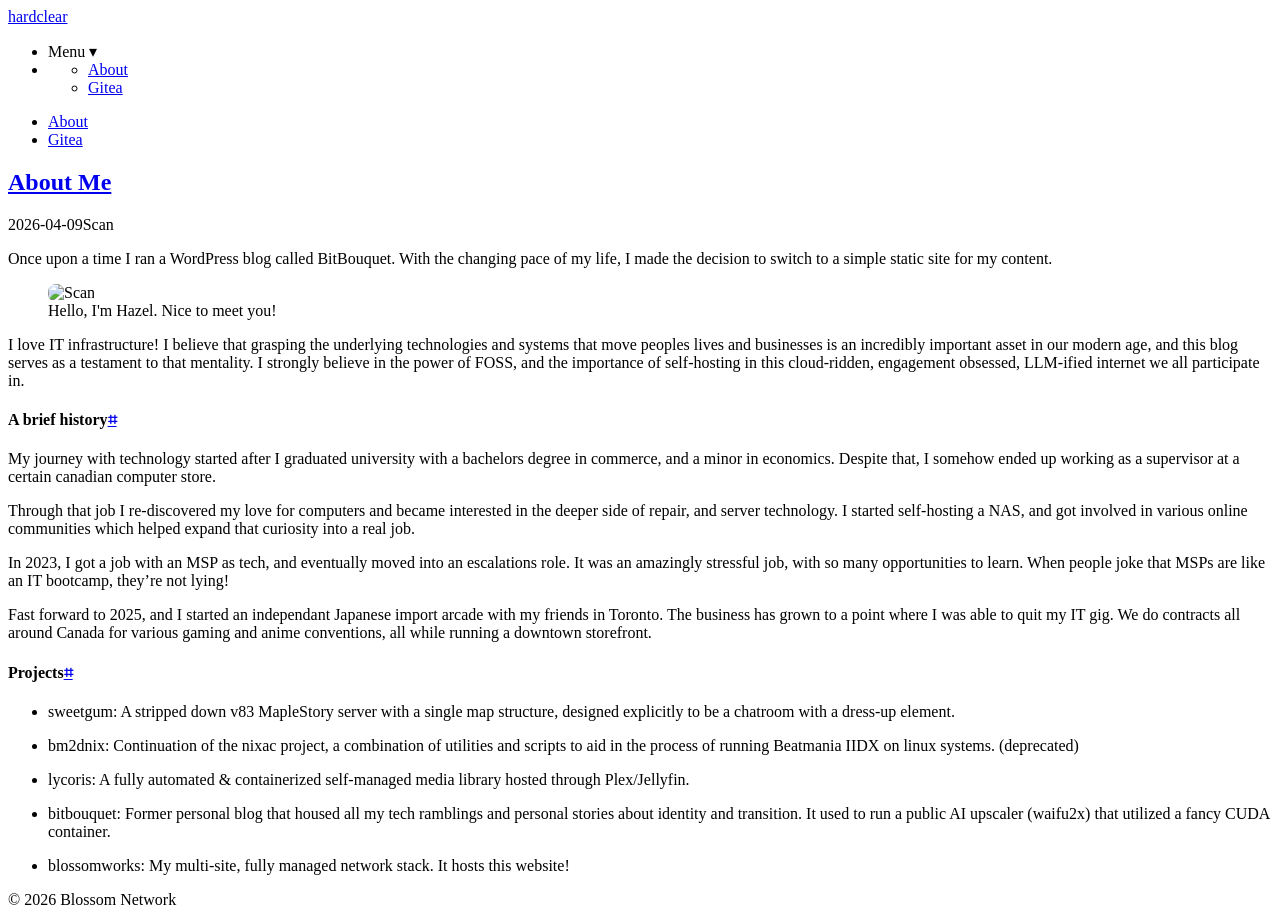
==== public/about/index.html @ 807c535e "First revision" ====
<!DOCTYPE html>
<html lang="en">
<head><script src="/livereload.js?mindelay=10&amp;v=2&amp;port=1313&amp;path=livereload" data-no-instant defer></script>
  
    <title>About Me :: hardclear</title>
  
  <meta http-equiv="content-type" content="text/html; charset=utf-8">
<meta name="viewport" content="width=device-width, initial-scale=1.0">
<meta name="description" content="Once upon a time I ran a WordPress blog called BitBouquet. With the changing pace of my life, I made the decision to switch to a simple static site for my content.
Hello, I&#39;m Hazel. Nice to meet you! I love IT infrastructure! I believe that grasping the underlying technologies and systems that move peoples lives and businesses is an incredibly important asset in our modern age, and this blog serves as a testament to that mentality. I strongly believe in the power of FOSS, and the importance of self-hosting in this cloud-ridden, engagement obsessed, LLM-ified internet we all participate in.
" />
<meta name="keywords" content="" />

  <meta name="robots" content="noodp" />

<link rel="canonical" href="http://localhost:1313/about/" />







  
  
  
  
  
  <link rel="stylesheet" href="http://localhost:1313/styles.css">







  <link rel="shortcut icon" href="http://localhost:1313/img/favicon.ico">



<meta name="twitter:card" content="summary" />

  
    <meta name="twitter:site" content="" />
  
    <meta name="twitter:creator" content="Scan" />



<meta property="og:locale" content="en" />
<meta property="og:type" content="article" />
<meta property="og:title" content="About Me">
<meta property="og:description" content="Once upon a time I ran a WordPress blog called BitBouquet. With the changing pace of my life, I made the decision to switch to a simple static site for my content.
Hello, I&#39;m Hazel. Nice to meet you! I love IT infrastructure! I believe that grasping the underlying technologies and systems that move peoples lives and businesses is an incredibly important asset in our modern age, and this blog serves as a testament to that mentality. I strongly believe in the power of FOSS, and the importance of self-hosting in this cloud-ridden, engagement obsessed, LLM-ified internet we all participate in.
" />
<meta property="og:url" content="http://localhost:1313/about/" />
<meta property="og:site_name" content="hardclear" />

  
    <meta property="og:image" content="http://localhost:1313/img/favicon.ico">
  

<meta property="og:image:width" content="1200">
<meta property="og:image:height" content="627">


  <meta property="article:published_time" content="2026-04-09 00:00:00 &#43;0000 UTC" />













  


</head>
<body class="red">




<div class="container center headings--one-size">

  <header class="header">
  <div class="header__inner">
    <div class="header__logo">
      <a href="/">
  <div class="logo">
    hardclear
  </div>
</a>

    </div>
    
      <ul class="menu menu--mobile">
  <li class="menu__trigger">Menu&nbsp;▾</li>
  <li>
    <ul class="menu__dropdown">
      
        
          <li><a href="/about">About</a></li>
        
      
        
          <li><a href="https://git.bitbouquet.network/">Gitea</a></li>
        
      
      
    </ul>
  </li>
</ul>

    
    
  </div>
  
    <nav class="navigation-menu">
  <ul class="navigation-menu__inner menu--desktop">
    
      
      
        
          <li><a href="/about" >About</a></li>
        
      
        
          <li><a href="https://git.bitbouquet.network/" >Gitea</a></li>
        
      
      
    
  </ul>
</nav>

  
</header>


  <div class="content">
    
<article class="post">
  <h1 class="post-title">
    <a href="http://localhost:1313/about/">About Me</a>
  </h1>
  <div class="post-meta"><time class="post-date">2026-04-09</time><span class="post-author">Scan</span>
    
</div>

  
  



  

  <div class="post-content"><div>
        <p>Once upon a time I ran a WordPress blog called BitBouquet. With the changing pace of my life, I made the decision to switch to a simple static site for my content.</p>

  <figure class="center" >
    <img src="/img/scan.png"  alt="Scan"   style="border-radius: 8px;"  />
    
      <figcaption class="center"  style="color: black;" >Hello, I'm Hazel. Nice to meet you!</figcaption>
    
  </figure>


<p>I love IT infrastructure! I believe that grasping the underlying technologies and systems that move peoples lives and businesses is an incredibly important asset in our modern age,
and this blog serves as a testament to that mentality. I strongly believe in the power of FOSS, and the importance of self-hosting in this cloud-ridden, engagement obsessed,
LLM-ified internet we all participate in.</p>
<h4 id="a-brief-history">A brief history<a href="#a-brief-history" class="hanchor" ariaLabel="Anchor">&#8983;</a> </h4>
<p>My journey with technology started after I graduated university with a bachelors degree in commerce, and a minor in economics.
Despite that, I somehow ended up working as a supervisor at a certain canadian computer store.</p>
<p>Through that job I re-discovered my love for computers and became interested in the deeper side of repair, and server technology. I started self-hosting a NAS,
and got involved in various online communities which helped expand that curiosity into a real job.</p>
<p>In 2023, I got a job with an MSP as tech, and eventually moved into an escalations role. It was an amazingly stressful job, with so many opportunities to learn.
When people joke that MSPs are like an IT bootcamp, they&rsquo;re not lying!</p>
<p>Fast forward to 2025, and I started an independant Japanese import arcade with my friends in Toronto. The business has grown to a point where I was able to quit my IT gig. We do contracts all around
Canada for various gaming and anime conventions, all while running a downtown storefront.</p>
<h4 id="projects">Projects<a href="#projects" class="hanchor" ariaLabel="Anchor">&#8983;</a> </h4>
<ul>
<li>
<p>sweetgum: A stripped down v83 MapleStory server with a single map structure, designed explicitly to be a chatroom with a dress-up element.</p>
</li>
<li>
<p>bm2dnix: Continuation of the nixac project, a combination of utilities and scripts to aid in the process of running Beatmania IIDX on linux systems. (deprecated)</p>
</li>
<li>
<p>lycoris: A fully automated &amp; containerized self-managed media library hosted through Plex/Jellyfin.</p>
</li>
<li>
<p>bitbouquet: Former personal blog that housed all my tech ramblings and personal stories about identity and transition.
It used to run a public AI upscaler (waifu2x) that utilized a fancy CUDA container.</p>
</li>
<li>
<p>blossomworks: My multi-site, fully managed network stack. It hosts this website!</p>
</li>
</ul>

      </div></div>

  

  
</article>

  </div>

  
    <footer class="footer">
  <div class="footer__inner">
    
      <div class="copyright copyright--user">
        <span>© 2026 Blossom Network</span>
    
      </div>
  </div>
</footer>






<script type="text/javascript" src="/bundle.min.js"></script>








  
</div>

</body>
</html>
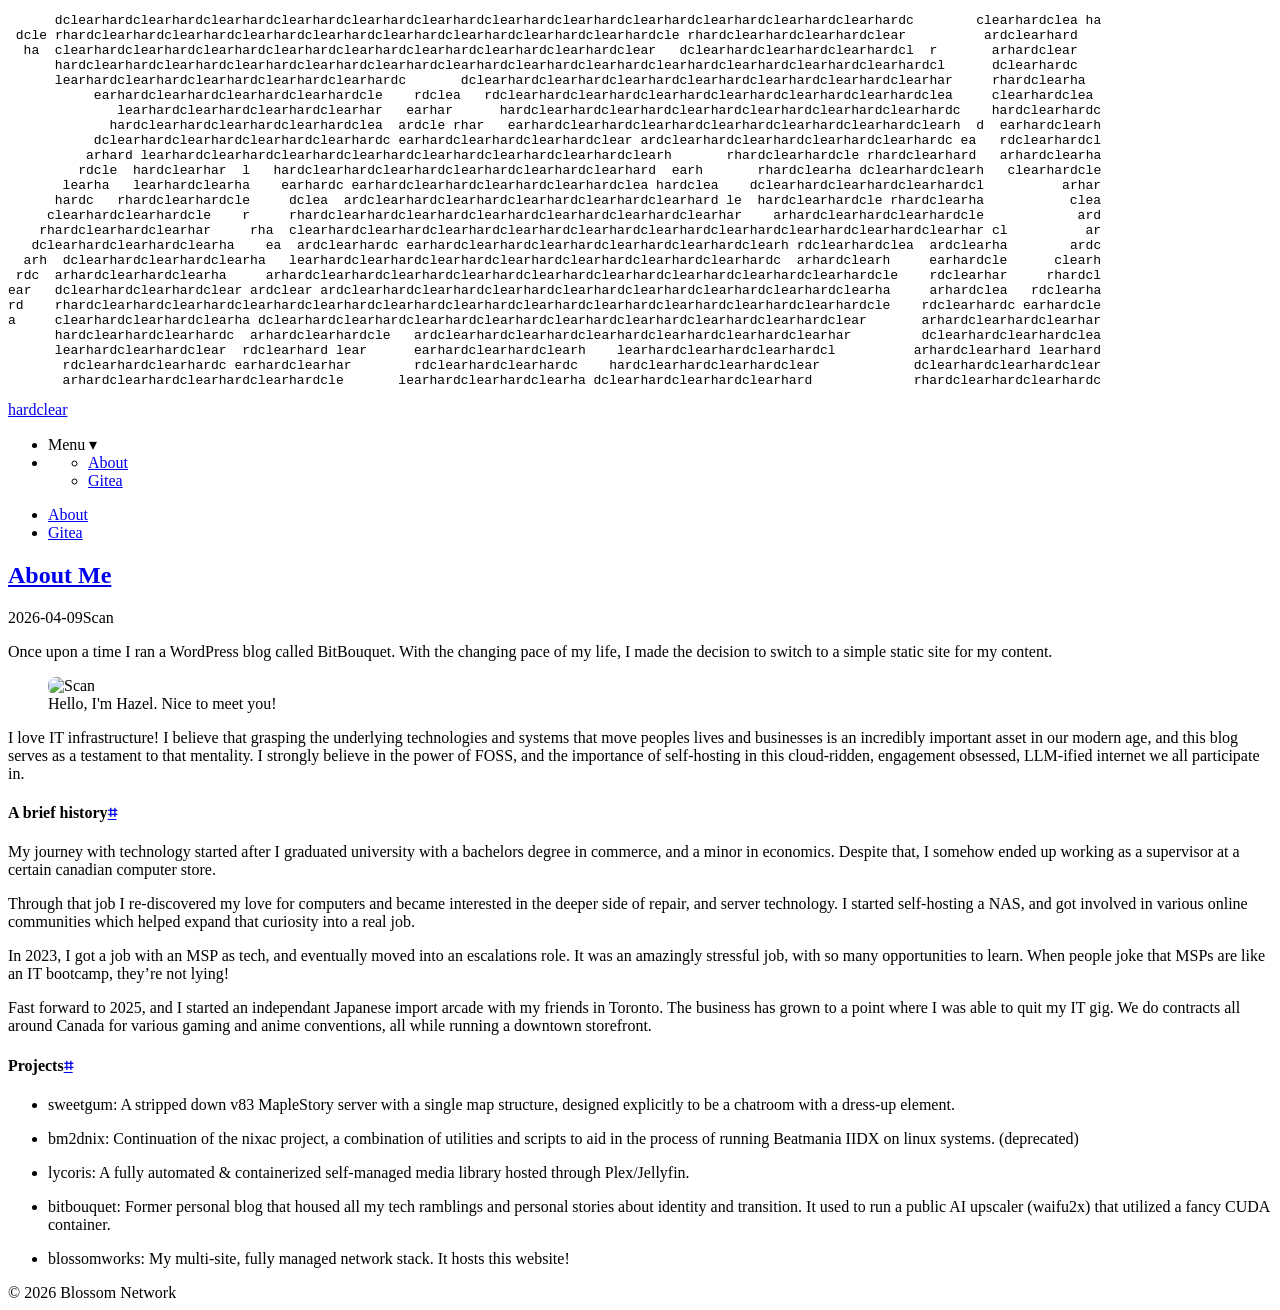
==== commit 8950e93f: "Add rotating ascii-like banners" ====
--- a/public/about/index.html
+++ b/public/about/index.html
@@ -1,176 +1,257 @@
-<!DOCTYPE html>
-<html lang="en">
-<head><script src="/livereload.js?mindelay=10&amp;v=2&amp;port=1313&amp;path=livereload" data-no-instant defer></script>
-  
-    <title>About Me :: hardclear</title>
-  
-  <meta http-equiv="content-type" content="text/html; charset=utf-8">
-<meta name="viewport" content="width=device-width, initial-scale=1.0">
+<!DOCTYPE html>
+<html lang="en">
+<head><script src="/livereload.js?mindelay=10&amp;v=2&amp;port=1313&amp;path=livereload" data-no-instant defer></script>
+  
+    <title>About Me :: hardclear</title>
+  
+  <meta http-equiv="content-type" content="text/html; charset=utf-8">
+<meta name="viewport" content="width=device-width, initial-scale=1.0">
 <meta name="description" content="Once upon a time I ran a WordPress blog called BitBouquet. With the changing pace of my life, I made the decision to switch to a simple static site for my content.
-Hello, I&#39;m Hazel. Nice to meet you! I love IT infrastructure! I believe that grasping the underlying technologies and systems that move peoples lives and businesses is an incredibly important asset in our modern age, and this blog serves as a testament to that mentality. I strongly believe in the power of FOSS, and the importance of self-hosting in this cloud-ridden, engagement obsessed, LLM-ified internet we all participate in.
-" />
-<meta name="keywords" content="" />
-
-  <meta name="robots" content="noodp" />
-
-<link rel="canonical" href="http://localhost:1313/about/" />
-
-
-
-
-
-
-
-  
-  
-  
-  
-  
-  <link rel="stylesheet" href="http://localhost:1313/styles.css">
-
-
-
-
-
-
-
-  <link rel="shortcut icon" href="http://localhost:1313/img/favicon.ico">
-
-
-
-<meta name="twitter:card" content="summary" />
-
-  
-    <meta name="twitter:site" content="" />
-  
-    <meta name="twitter:creator" content="Scan" />
-
-
-
-<meta property="og:locale" content="en" />
-<meta property="og:type" content="article" />
-<meta property="og:title" content="About Me">
+Hello, I&#39;m Hazel. Nice to meet you!+I love IT infrastructure! I believe that grasping the underlying technologies and systems that move peoples lives and businesses is an incredibly important asset in our modern age, and this blog serves as a testament to that mentality. I strongly believe in the power of FOSS, and the importance of self-hosting in this cloud-ridden, engagement obsessed, LLM-ified internet we all participate in.
+" />
+<meta name="keywords" content="" />
+
+  <meta name="robots" content="noodp" />
+
+<link rel="canonical" href="http://localhost:1313/about/" />
+
+
+
+
+
+
+
+  
+  
+  
+  
+  
+  <link rel="stylesheet" href="http://localhost:1313/styles.css">
+
+
+
+
+
+
+
+  <link rel="shortcut icon" href="http://localhost:1313/img/favicon.ico">
+
+
+
+<meta name="twitter:card" content="summary" />
+
+  
+    <meta name="twitter:site" content="" />
+  
+    <meta name="twitter:creator" content="Scan" />
+
+
+
+<meta property="og:locale" content="en" />
+<meta property="og:type" content="article" />
+<meta property="og:title" content="About Me">
 <meta property="og:description" content="Once upon a time I ran a WordPress blog called BitBouquet. With the changing pace of my life, I made the decision to switch to a simple static site for my content.
-Hello, I&#39;m Hazel. Nice to meet you! I love IT infrastructure! I believe that grasping the underlying technologies and systems that move peoples lives and businesses is an incredibly important asset in our modern age, and this blog serves as a testament to that mentality. I strongly believe in the power of FOSS, and the importance of self-hosting in this cloud-ridden, engagement obsessed, LLM-ified internet we all participate in.
-" />
-<meta property="og:url" content="http://localhost:1313/about/" />
-<meta property="og:site_name" content="hardclear" />
-
-  
-    <meta property="og:image" content="http://localhost:1313/img/favicon.ico">
-  
-
-<meta property="og:image:width" content="1200">
-<meta property="og:image:height" content="627">
-
-
-  <meta property="article:published_time" content="2026-04-09 00:00:00 &#43;0000 UTC" />
-
-
-
-
-
-
-
-
-
-
-
-
-
-  
-
-
-</head>
-<body class="red">
-
-
-
-
-<div class="container center headings--one-size">
-
-  <header class="header">
-  <div class="header__inner">
-    <div class="header__logo">
-      <a href="/">
-  <div class="logo">
-    hardclear
-  </div>
-</a>
-
-    </div>
-    
-      <ul class="menu menu--mobile">
-  <li class="menu__trigger">Menu&nbsp;▾</li>
-  <li>
-    <ul class="menu__dropdown">
-      
-        
-          <li><a href="/about">About</a></li>
-        
-      
-        
-          <li><a href="https://git.bitbouquet.network/">Gitea</a></li>
-        
-      
-      
-    </ul>
-  </li>
-</ul>
-
-    
-    
-  </div>
-  
-    <nav class="navigation-menu">
-  <ul class="navigation-menu__inner menu--desktop">
-    
-      
-      
-        
-          <li><a href="/about" >About</a></li>
-        
-      
-        
-          <li><a href="https://git.bitbouquet.network/" >Gitea</a></li>
-        
-      
-      
-    
-  </ul>
-</nav>
-
-  
-</header>
-
-
-  <div class="content">
-    
-<article class="post">
-  <h1 class="post-title">
-    <a href="http://localhost:1313/about/">About Me</a>
-  </h1>
-  <div class="post-meta"><time class="post-date">2026-04-09</time><span class="post-author">Scan</span>
-    
+Hello, I&#39;m Hazel. Nice to meet you!+I love IT infrastructure! I believe that grasping the underlying technologies and systems that move peoples lives and businesses is an incredibly important asset in our modern age, and this blog serves as a testament to that mentality. I strongly believe in the power of FOSS, and the importance of self-hosting in this cloud-ridden, engagement obsessed, LLM-ified internet we all participate in.
+" />
+<meta property="og:url" content="http://localhost:1313/about/" />
+<meta property="og:site_name" content="hardclear" />
+
+  
+    <meta property="og:image" content="http://localhost:1313/img/favicon.ico">
+  
+
+<meta property="og:image:width" content="1200">
+<meta property="og:image:height" content="627">
+
+
+  <meta property="article:published_time" content="2026-04-09 00:00:00 &#43;0000 UTC" />
+
+
+
+
+
+
+
+
+
+
+
+
+
+  
+
+
+</head>
+<body class="red">
+
+
+
+
+<div class="container center headings--one-size">
+
+  <link rel="stylesheet" href="/css/ascii-banner.bundle.99d30421119253a4650de0a30e04c0442f01a08aa2a8dc7a0a65da8a42ec1791.css">
+<div class="ascii-banner" data-ascii-banner
+     data-palette="red"
+     role="img" aria-label="ASCII art banner"
+     style="--ab-max-fs:16px">
+  <pre class="ascii-banner__art" data-banner="hardclear-1" style="--ab-cols:140" aria-hidden="true">      <span class="ab-a">d</span><span class="ab-o">c</span><span class="ab-f">l</span><span class="ab-t">ea</span><span class="ab-o">r</span><span class="ab-t">ha</span><span class="ab-r">r</span><span class="ab-t">dcle</span><span class="ab-n">a</span><span class="ab-g">r</span><span class="ab-k">ha</span><span class="ab-f">rd</span><span class="ab-g">c</span><span class="ab-f">l</span><span class="ab-g">ea</span><span class="ab-f">r</span><span class="ab-g">ha</span><span class="ab-f">r</span><span class="ab-g">d</span><span class="ab-d">c</span><span class="ab-c">l</span><span class="ab-m">e</span><span class="ab-p">a</span><span class="ab-m">r</span><span class="ab-j">h</span><span class="ab-m">ar</span><span class="ab-p">dclea</span><span class="ab-m">r</span><span class="ab-p">h</span><span class="ab-h">a</span><span class="ab-a">r</span><span class="ab-h">d</span><span class="ab-p">c</span><span class="ab-m">l</span><span class="ab-p">ea</span><span class="ab-m">r</span><span class="ab-p">ha</span><span class="ab-j">r</span><span class="ab-e">d</span><span class="ab-f">c</span><span class="ab-i">l</span><span class="ab-h">e</span><span class="ab-a">a</span><span class="ab-o">r</span><span class="ab-t">h</span><span class="ab-r">a</span><span class="ab-j">rd</span><span class="ab-r">c</span><span class="ab-p">l</span><span class="ab-t">e</span><span class="ab-r">a</span><span class="ab-j">r</span><span class="ab-p">h</span><span class="ab-r">a</span><span class="ab-i">r</span><span class="ab-m">d</span><span class="ab-p">c</span><span class="ab-h">l</span><span class="ab-d">e</span><span class="ab-r">a</span><span class="ab-p">rha</span><span class="ab-h">r</span><span class="ab-f">d</span><span class="ab-g">c</span><span class="ab-h">l</span><span class="ab-m">e</span><span class="ab-d">ar</span><span class="ab-m">h</span><span class="ab-p">ardc</span><span class="ab-m">l</span><span class="ab-l">e</span><span class="ab-p">a</span><span class="ab-h">r</span><span class="ab-e">h</span><span class="ab-t">a</span><span class="ab-r">r</span><span class="ab-t">dclea</span><span class="ab-r">r</span><span class="ab-t">h</span><span class="ab-q">a</span><span class="ab-d">rdc</span>        <span class="ab-b">c</span><span class="ab-f">l</span><span class="ab-g">e</span><span class="ab-t">a</span><span class="ab-r">r</span><span class="ab-t">ha</span><span class="ab-o">r</span><span class="ab-k">d</span><span class="ab-b">c</span><span class="ab-d">le</span><span class="ab-b">a</span> <span class="ab-a">h</span><span class="ab-c">a</span>
+ <span class="ab-b">d</span><span class="ab-n">c</span><span class="ab-g">l</span><span class="ab-b">e</span> <span class="ab-a">r</span><span class="ab-c">h</span><span class="ab-f">a</span><span class="ab-d">r</span><span class="ab-f">dcl</span><span class="ab-g">ea</span><span class="ab-f">r</span><span class="ab-g">ha</span><span class="ab-f">r</span><span class="ab-g">dc</span><span class="ab-f">l</span><span class="ab-g">ear</span><span class="ab-f">h</span><span class="ab-a">a</span><span class="ab-f">r</span><span class="ab-g">dc</span><span class="ab-f">l</span><span class="ab-g">ea</span><span class="ab-b">r</span><span class="ab-e">h</span><span class="ab-i">a</span><span class="ab-m">r</span><span class="ab-p">d</span><span class="ab-m">c</span><span class="ab-j">l</span><span class="ab-p">ea</span><span class="ab-m">r</span><span class="ab-j">h</span><span class="ab-h">a</span><span class="ab-m">r</span><span class="ab-p">dc</span><span class="ab-j">l</span><span class="ab-c">e</span><span class="ab-p">a</span><span class="ab-i">r</span><span class="ab-p">ha</span><span class="ab-m">r</span><span class="ab-p">dc</span><span class="ab-m">l</span><span class="ab-c">e</span><span class="ab-g">arh</span><span class="ab-l">a</span><span class="ab-e">r</span><span class="ab-a">d</span><span class="ab-t">c</span><span class="ab-r">l</span><span class="ab-t">e</span><span class="ab-h">a</span><span class="ab-j">r</span><span class="ab-p">har</span><span class="ab-r">dc</span><span class="ab-m">l</span><span class="ab-i">e</span><span class="ab-t">a</span><span class="ab-l">rh</span><span class="ab-j">a</span><span class="ab-m">r</span><span class="ab-p">dc</span><span class="ab-m">l</span><span class="ab-i">e</span> <span class="ab-b">r</span><span class="ab-g">h</span><span class="ab-a">a</span><span class="ab-m">r</span><span class="ab-p">dcl</span><span class="ab-r">ea</span><span class="ab-p">r</span><span class="ab-r">h</span><span class="ab-p">a</span><span class="ab-a">r</span><span class="ab-m">d</span><span class="ab-j">c</span><span class="ab-c">l</span><span class="ab-i">e</span><span class="ab-t">a</span><span class="ab-r">r</span><span class="ab-t">ha</span><span class="ab-l">r</span><span class="ab-t">dc</span><span class="ab-r">l</span><span class="ab-t">ea</span><span class="ab-k">r</span>          <span class="ab-a">a</span><span class="ab-g">r</span><span class="ab-t">d</span><span class="ab-r">cl</span><span class="ab-t">ea</span><span class="ab-r">r</span><span class="ab-q">h</span><span class="ab-b">a</span><span class="ab-d">r</span><span class="ab-b">d</span>
+  <span class="ab-b">ha</span>  <span class="ab-a">c</span><span class="ab-c">l</span><span class="ab-g">ea</span><span class="ab-f">r</span><span class="ab-g">ha</span><span class="ab-f">r</span><span class="ab-g">dc</span><span class="ab-f">l</span><span class="ab-g">ea</span><span class="ab-f">r</span><span class="ab-g">ha</span><span class="ab-f">r</span><span class="ab-g">d</span><span class="ab-c">c</span><span class="ab-e">l</span><span class="ab-c">e</span><span class="ab-g">a</span><span class="ab-f">r</span><span class="ab-g">ha</span><span class="ab-c">r</span><span class="ab-i">d</span><span class="ab-r">c</span><span class="ab-l">l</span><span class="ab-p">e</span><span class="ab-i">ar</span><span class="ab-h">h</span><span class="ab-m">ar</span><span class="ab-j">d</span><span class="ab-p">c</span><span class="ab-j">le</span><span class="ab-m">a</span><span class="ab-h">r</span><span class="ab-j">h</span><span class="ab-m">a</span><span class="ab-i">r</span><span class="ab-r">d</span><span class="ab-j">c</span><span class="ab-m">l</span><span class="ab-p">ea</span><span class="ab-j">r</span><span class="ab-c">h</span><span class="ab-g">a</span><span class="ab-f">r</span><span class="ab-g">dcle</span><span class="ab-e">a</span><span class="ab-b">r</span><span class="ab-t">ha</span><span class="ab-r">r</span><span class="ab-j">d</span><span class="ab-l">c</span><span class="ab-o">l</span><span class="ab-p">ea</span><span class="ab-j">r</span><span class="ab-p">ha</span><span class="ab-m">rdc</span><span class="ab-r">l</span><span class="ab-p">e</span><span class="ab-i">a</span><span class="ab-e">r</span>   <span class="ab-a">d</span><span class="ab-c">c</span><span class="ab-a">le</span><span class="ab-j">ar</span><span class="ab-p">har</span><span class="ab-r">d</span><span class="ab-p">cle</span><span class="ab-c">a</span><span class="ab-b">r</span><span class="ab-j">h</span><span class="ab-e">a</span><span class="ab-c">r</span><span class="ab-i">d</span><span class="ab-t">c</span><span class="ab-r">l</span><span class="ab-t">ea</span><span class="ab-r">r</span><span class="ab-t">ha</span><span class="ab-r">r</span><span class="ab-t">d</span><span class="ab-g">c</span><span class="ab-f">l</span>  <span class="ab-a">r</span>       <span class="ab-d">a</span><span class="ab-r">r</span><span class="ab-t">ha</span><span class="ab-r">r</span><span class="ab-t">dc</span><span class="ab-r">l</span><span class="ab-q">e</span><span class="ab-d">a</span><span class="ab-b">r</span>
+      <span class="ab-a">h</span><span class="ab-e">a</span><span class="ab-d">r</span><span class="ab-g">dc</span><span class="ab-f">l</span><span class="ab-g">ea</span><span class="ab-f">r</span><span class="ab-g">ha</span><span class="ab-f">r</span><span class="ab-g">dc</span><span class="ab-f">l</span><span class="ab-g">e</span><span class="ab-d">a</span><span class="ab-c">r</span><span class="ab-p">ha</span><span class="ab-c">r</span><span class="ab-g">d</span><span class="ab-d">c</span><span class="ab-e">l</span><span class="ab-o">e</span><span class="ab-t">a</span><span class="ab-r">r</span><span class="ab-t">h</span><span class="ab-r">a</span><span class="ab-l">r</span><span class="ab-m">dc</span><span class="ab-h">l</span><span class="ab-m">e</span><span class="ab-h">ar</span><span class="ab-p">h</span><span class="ab-m">a</span><span class="ab-h">rdc</span><span class="ab-l">l</span><span class="ab-t">e</span><span class="ab-r">a</span><span class="ab-h">r</span><span class="ab-e">h</span><span class="ab-h">a</span><span class="ab-c">r</span><span class="ab-d">d</span><span class="ab-f">c</span><span class="ab-g">le</span><span class="ab-k">a</span><span class="ab-n">r</span><span class="ab-t">ha</span><span class="ab-r">r</span><span class="ab-l">d</span><span class="ab-h">c</span><span class="ab-o">l</span><span class="ab-t">ea</span><span class="ab-j">r</span><span class="ab-i">h</span><span class="ab-t">a</span><span class="ab-l">r</span><span class="ab-p">dc</span><span class="ab-m">l</span><span class="ab-p">ea</span><span class="ab-m">r</span><span class="ab-p">h</span><span class="ab-c">a</span><span class="ab-e">rd</span><span class="ab-c">c</span><span class="ab-a">l</span><span class="ab-b">e</span><span class="ab-g">ar</span><span class="ab-n">h</span><span class="ab-g">a</span><span class="ab-d">r</span><span class="ab-a">d</span><span class="ab-m">c</span><span class="ab-j">l</span><span class="ab-m">e</span><span class="ab-p">a</span><span class="ab-m">r</span><span class="ab-p">ha</span><span class="ab-j">rd</span><span class="ab-b">c</span><span class="ab-m">l</span><span class="ab-h">e</span><span class="ab-c">a</span><span class="ab-a">r</span><span class="ab-e">h</span><span class="ab-t">a</span><span class="ab-r">r</span><span class="ab-t">dc</span><span class="ab-r">l</span><span class="ab-t">ea</span><span class="ab-l">r</span><span class="ab-g">h</span><span class="ab-d">a</span><span class="ab-a">r</span><span class="ab-c">dc</span><span class="ab-a">l</span>      <span class="ab-b">d</span><span class="ab-g">c</span><span class="ab-r">l</span><span class="ab-t">ea</span><span class="ab-o">r</span><span class="ab-t">ha</span><span class="ab-r">r</span><span class="ab-t">d</span><span class="ab-d">c</span>
+      <span class="ab-a">l</span><span class="ab-t">e</span><span class="ab-c">a</span><span class="ab-f">r</span><span class="ab-g">ha</span><span class="ab-f">r</span><span class="ab-g">dc</span><span class="ab-f">l</span><span class="ab-g">ea</span><span class="ab-d">r</span><span class="ab-g">h</span><span class="ab-d">a</span><span class="ab-c">r</span><span class="ab-j">d</span><span class="ab-m">cl</span><span class="ab-h">e</span><span class="ab-e">a</span><span class="ab-l">r</span><span class="ab-t">ha</span><span class="ab-r">r</span><span class="ab-t">d</span><span class="ab-i">c</span><span class="ab-c">le</span><span class="ab-f">a</span><span class="ab-e">r</span><span class="ab-j">h</span><span class="ab-m">a</span><span class="ab-e">r</span><span class="ab-h">d</span><span class="ab-m">cle</span><span class="ab-h">a</span><span class="ab-p">r</span><span class="ab-t">ha</span><span class="ab-i">r</span><span class="ab-h">d</span><span class="ab-c">c</span>       <span class="ab-a">d</span><span class="ab-c">c</span><span class="ab-l">l</span><span class="ab-t">ea</span><span class="ab-l">r</span><span class="ab-o">h</span><span class="ab-p">a</span><span class="ab-o">r</span><span class="ab-t">d</span><span class="ab-r">cl</span><span class="ab-t">ea</span><span class="ab-i">r</span><span class="ab-p">ha</span><span class="ab-m">r</span><span class="ab-i">dc</span><span class="ab-m">l</span><span class="ab-h">e</span><span class="ab-j">ar</span><span class="ab-e">h</span><span class="ab-f">a</span><span class="ab-g">r</span><span class="ab-k">d</span><span class="ab-q">c</span><span class="ab-r">l</span><span class="ab-n">e</span><span class="ab-g">a</span><span class="ab-f">r</span><span class="ab-c">h</span><span class="ab-p">a</span><span class="ab-j">r</span><span class="ab-p">d</span><span class="ab-m">cl</span><span class="ab-p">ea</span><span class="ab-m">r</span><span class="ab-c">h</span><span class="ab-p">a</span><span class="ab-h">r</span><span class="ab-c">d</span><span class="ab-e">c</span><span class="ab-h">l</span><span class="ab-c">e</span><span class="ab-p">a</span><span class="ab-o">r</span><span class="ab-t">ha</span><span class="ab-o">r</span><span class="ab-n">d</span><span class="ab-d">c</span><span class="ab-c">lea</span><span class="ab-a">r</span><span class="ab-e">h</span><span class="ab-h">a</span><span class="ab-a">r</span>     <span class="ab-a">r</span><span class="ab-d">h</span><span class="ab-g">a</span><span class="ab-r">r</span><span class="ab-t">dc</span><span class="ab-r">l</span><span class="ab-t">ea</span><span class="ab-r">r</span><span class="ab-q">h</span><span class="ab-b">a</span>
+           <span class="ab-g">ea</span><span class="ab-f">r</span><span class="ab-g">ha</span><span class="ab-f">r</span><span class="ab-g">d</span><span class="ab-a">cl</span><span class="ab-m">e</span><span class="ab-p">a</span><span class="ab-m">rhar</span><span class="ab-j">d</span><span class="ab-f">clear</span><span class="ab-g">ha</span><span class="ab-f">r</span><span class="ab-a">d</span><span class="ab-e">c</span><span class="ab-m">l</span><span class="ab-j">ea</span><span class="ab-h">r</span><span class="ab-e">h</span><span class="ab-t">a</span><span class="ab-p">r</span><span class="ab-h">d</span><span class="ab-e">c</span><span class="ab-h">l</span><span class="ab-a">e</span>    <span class="ab-e">r</span><span class="ab-n">d</span><span class="ab-r">cl</span><span class="ab-t">e</span><span class="ab-r">a</span>   <span class="ab-c">r</span><span class="ab-n">d</span><span class="ab-q">c</span><span class="ab-t">le</span><span class="ab-m">a</span><span class="ab-r">r</span><span class="ab-l">h</span><span class="ab-e">a</span><span class="ab-o">r</span><span class="ab-t">dc</span><span class="ab-l">l</span><span class="ab-p">ea</span><span class="ab-i">r</span><span class="ab-r">h</span><span class="ab-i">a</span><span class="ab-e">r</span><span class="ab-c">d</span><span class="ab-a">c</span><span class="ab-f">l</span><span class="ab-g">e</span><span class="ab-k">a</span><span class="ab-r">r</span><span class="ab-t">ha</span><span class="ab-r">r</span><span class="ab-k">d</span><span class="ab-g">c</span><span class="ab-f">l</span><span class="ab-i">e</span><span class="ab-p">a</span><span class="ab-m">r</span><span class="ab-p">ha</span><span class="ab-m">rdc</span><span class="ab-c">l</span><span class="ab-p">e</span><span class="ab-j">a</span><span class="ab-a">r</span><span class="ab-h">h</span><span class="ab-p">a</span><span class="ab-m">rd</span><span class="ab-c">c</span><span class="ab-l">l</span><span class="ab-k">e</span><span class="ab-d">a</span><span class="ab-a">r</span><span class="ab-c">h</span><span class="ab-e">a</span><span class="ab-c">rdc</span><span class="ab-m">l</span><span class="ab-p">e</span><span class="ab-c">a</span>     <span class="ab-a">c</span><span class="ab-d">le</span><span class="ab-k">a</span><span class="ab-r">r</span><span class="ab-t">ha</span><span class="ab-r">r</span><span class="ab-t">dc</span><span class="ab-r">l</span><span class="ab-k">e</span><span class="ab-b">a</span>
+              <span class="ab-b">l</span><span class="ab-a">e</span><span class="ab-p">a</span><span class="ab-m">r</span><span class="ab-p">ha</span><span class="ab-m">r</span><span class="ab-p">d</span><span class="ab-m">c</span><span class="ab-e">l</span><span class="ab-p">ea</span><span class="ab-j">r</span><span class="ab-i">h</span><span class="ab-f">ar</span><span class="ab-g">dc</span><span class="ab-f">l</span><span class="ab-c">e</span><span class="ab-m">a</span><span class="ab-h">r</span><span class="ab-j">h</span><span class="ab-p">a</span><span class="ab-e">rd</span><span class="ab-m">cl</span><span class="ab-p">ea</span><span class="ab-m">r</span><span class="ab-p">ha</span><span class="ab-e">r</span>   <span class="ab-a">e</span><span class="ab-q">a</span><span class="ab-o">r</span><span class="ab-t">ha</span><span class="ab-a">r</span>      <span class="ab-f">h</span><span class="ab-k">a</span><span class="ab-r">r</span><span class="ab-q">d</span><span class="ab-r">c</span><span class="ab-l">l</span><span class="ab-e">e</span><span class="ab-i">a</span><span class="ab-m">r</span><span class="ab-t">ha</span><span class="ab-r">r</span><span class="ab-o">d</span><span class="ab-r">cl</span><span class="ab-o">e</span><span class="ab-e">a</span><span class="ab-c">r</span><span class="ab-g">h</span><span class="ab-k">a</span><span class="ab-l">r</span><span class="ab-t">dc</span><span class="ab-r">l</span><span class="ab-t">ea</span><span class="ab-r">r</span><span class="ab-k">h</span><span class="ab-g">a</span><span class="ab-f">r</span><span class="ab-l">d</span><span class="ab-m">cl</span><span class="ab-p">ea</span><span class="ab-j">r</span><span class="ab-p">h</span><span class="ab-j">ard</span><span class="ab-h">c</span><span class="ab-m">l</span><span class="ab-p">ea</span><span class="ab-e">r</span><span class="ab-p">ha</span><span class="ab-j">r</span><span class="ab-h">d</span><span class="ab-e">c</span><span class="ab-c">le</span><span class="ab-h">a</span><span class="ab-j">r</span><span class="ab-h">h</span><span class="ab-p">a</span><span class="ab-m">r</span><span class="ab-e">d</span><span class="ab-c">c</span>    <span class="ab-a">h</span><span class="ab-d">a</span><span class="ab-b">r</span><span class="ab-d">d</span><span class="ab-f">c</span><span class="ab-r">l</span><span class="ab-t">ea</span><span class="ab-r">r</span><span class="ab-t">ha</span><span class="ab-k">r</span><span class="ab-g">d</span><span class="ab-d">c</span>
+             <span class="ab-b">h</span><span class="ab-i">a</span><span class="ab-m">r</span><span class="ab-p">dc</span><span class="ab-m">l</span><span class="ab-p">e</span><span class="ab-m">a</span><span class="ab-e">rh</span><span class="ab-m">ar</span><span class="ab-p">dc</span><span class="ab-j">l</span><span class="ab-e">e</span><span class="ab-a">a</span><span class="ab-d">rh</span><span class="ab-c">a</span><span class="ab-j">r</span><span class="ab-m">d</span><span class="ab-h">c</span><span class="ab-m">l</span><span class="ab-p">ea</span><span class="ab-h">r</span><span class="ab-m">h</span><span class="ab-p">a</span><span class="ab-m">rd</span><span class="ab-p">c</span><span class="ab-m">l</span><span class="ab-p">e</span><span class="ab-m">a</span>  <span class="ab-f">a</span><span class="ab-c">r</span><span class="ab-l">d</span><span class="ab-r">cl</span><span class="ab-f">e</span> <span class="ab-a">r</span><span class="ab-b">h</span><span class="ab-e">a</span><span class="ab-f">r</span>   <span class="ab-q">e</span><span class="ab-t">a</span><span class="ab-o">r</span><span class="ab-q">h</span><span class="ab-l">a</span><span class="ab-k">r</span><span class="ab-g">d</span><span class="ab-d">c</span><span class="ab-i">l</span><span class="ab-t">ea</span><span class="ab-r">r</span><span class="ab-t">ha</span><span class="ab-l">r</span><span class="ab-k">d</span><span class="ab-g">c</span><span class="ab-k">l</span><span class="ab-t">ea</span><span class="ab-r">r</span><span class="ab-t">ha</span><span class="ab-r">r</span><span class="ab-t">dc</span><span class="ab-r">l</span><span class="ab-n">e</span><span class="ab-g">a</span><span class="ab-f">r</span><span class="ab-o">h</span><span class="ab-l">a</span><span class="ab-i">r</span><span class="ab-l">d</span><span class="ab-m">cle</span><span class="ab-h">a</span><span class="ab-j">r</span><span class="ab-m">h</span><span class="ab-p">a</span><span class="ab-m">r</span><span class="ab-j">d</span><span class="ab-m">cl</span><span class="ab-p">ea</span><span class="ab-m">r</span><span class="ab-p">ha</span><span class="ab-m">r</span><span class="ab-p">d</span><span class="ab-m">c</span><span class="ab-h">l</span><span class="ab-p">ea</span><span class="ab-c">r</span><span class="ab-a">h</span>  <span class="ab-b">d</span>  <span class="ab-d">earh</span><span class="ab-f">a</span><span class="ab-r">r</span><span class="ab-t">dc</span><span class="ab-r">l</span><span class="ab-t">ea</span><span class="ab-f">r</span><span class="ab-g">h</span>
+           <span class="ab-b">d</span><span class="ab-o">c</span><span class="ab-l">l</span><span class="ab-m">e</span><span class="ab-p">a</span><span class="ab-m">rh</span><span class="ab-h">a</span><span class="ab-l">rd</span><span class="ab-i">cl</span><span class="ab-p">ea</span><span class="ab-m">rh</span><span class="ab-h">a</span><span class="ab-e">r</span><span class="ab-g">d</span><span class="ab-d">c</span><span class="ab-c">l</span><span class="ab-p">e</span><span class="ab-j">a</span><span class="ab-a">rh</span><span class="ab-m">ard</span><span class="ab-e">c</span><span class="ab-j">l</span><span class="ab-p">e</span><span class="ab-m">a</span><span class="ab-c">r</span><span class="ab-h">h</span><span class="ab-p">a</span><span class="ab-j">r</span><span class="ab-p">d</span><span class="ab-e">c</span> <span class="ab-c">e</span><span class="ab-t">a</span><span class="ab-r">r</span><span class="ab-t">ha</span><span class="ab-a">rd</span><span class="ab-e">c</span><span class="ab-s">lea</span><span class="ab-k">r</span><span class="ab-g">h</span><span class="ab-a">a</span><span class="ab-n">r</span><span class="ab-t">dc</span><span class="ab-r">l</span><span class="ab-t">e</span><span class="ab-i">a</span><span class="ab-d">r</span><span class="ab-g">ha</span><span class="ab-e">r</span><span class="ab-r">d</span><span class="ab-t">c</span><span class="ab-r">l</span><span class="ab-t">ea</span><span class="ab-e">r</span> <span class="ab-a">ard</span><span class="ab-c">cl</span><span class="ab-e">ear</span><span class="ab-t">ha</span><span class="ab-o">r</span><span class="ab-q">d</span><span class="ab-g">c</span><span class="ab-f">l</span><span class="ab-o">e</span><span class="ab-l">ar</span><span class="ab-o">h</span><span class="ab-m">ard</span><span class="ab-h">c</span><span class="ab-j">l</span><span class="ab-p">e</span><span class="ab-j">ar</span><span class="ab-p">h</span><span class="ab-m">a</span><span class="ab-c">r</span><span class="ab-p">dc</span><span class="ab-m">l</span><span class="ab-p">ea</span><span class="ab-m">rh</span><span class="ab-j">ar</span><span class="ab-p">d</span><span class="ab-m">c</span> <span class="ab-a">e</span><span class="ab-d">a</span>   <span class="ab-b">r</span><span class="ab-d">dcle</span><span class="ab-f">a</span><span class="ab-o">r</span><span class="ab-t">ha</span><span class="ab-o">r</span><span class="ab-t">d</span><span class="ab-r">c</span><span class="ab-f">l</span>
+          <span class="ab-g">a</span><span class="ab-r">r</span><span class="ab-t">h</span><span class="ab-l">a</span><span class="ab-m">rd</span> <span class="ab-n">l</span><span class="ab-t">e</span><span class="ab-o">a</span><span class="ab-i">r</span><span class="ab-o">h</span><span class="ab-m">a</span><span class="ab-j">r</span><span class="ab-p">d</span><span class="ab-m">c</span><span class="ab-h">l</span><span class="ab-j">e</span><span class="ab-i">a</span><span class="ab-k">r</span><span class="ab-e">h</span><span class="ab-m">a</span><span class="ab-e">r</span><span class="ab-n">d</span><span class="ab-f">c</span><span class="ab-b">l</span><span class="ab-l">e</span><span class="ab-p">a</span><span class="ab-h">r</span><span class="ab-c">h</span><span class="ab-m">a</span><span class="ab-j">r</span><span class="ab-p">d</span><span class="ab-j">c</span><span class="ab-c">l</span><span class="ab-h">e</span><span class="ab-m">arh</span><span class="ab-c">a</span><span class="ab-a">r</span><span class="ab-t">d</span><span class="ab-q">cl</span><span class="ab-t">e</span><span class="ab-i">a</span><span class="ab-d">rh</span><span class="ab-t">a</span><span class="ab-r">r</span><span class="ab-t">d</span><span class="ab-k">c</span><span class="ab-d">l</span><span class="ab-a">e</span><span class="ab-q">a</span><span class="ab-r">r</span><span class="ab-t">ha</span><span class="ab-l">r</span><span class="ab-t">dc</span><span class="ab-r">l</span><span class="ab-q">ea</span><span class="ab-n">r</span><span class="ab-f">h</span><span class="ab-r">ar</span><span class="ab-t">d</span><span class="ab-r">c</span><span class="ab-o">l</span><span class="ab-t">ea</span><span class="ab-l">r</span><span class="ab-c">h</span>       <span class="ab-b">rh</span><span class="ab-d">a</span><span class="ab-e">r</span><span class="ab-o">d</span><span class="ab-t">c</span><span class="ab-r">l</span><span class="ab-t">e</span><span class="ab-k">a</span><span class="ab-j">r</span><span class="ab-m">ha</span><span class="ab-e">r</span><span class="ab-j">d</span><span class="ab-p">c</span><span class="ab-m">l</span><span class="ab-e">e</span> <span class="ab-j">r</span><span class="ab-p">ha</span><span class="ab-j">r</span><span class="ab-p">dc</span><span class="ab-h">l</span><span class="ab-m">e</span><span class="ab-p">a</span><span class="ab-m">r</span><span class="ab-p">h</span><span class="ab-e">a</span><span class="ab-d">r</span><span class="ab-f">d</span>   <span class="ab-b">ar</span><span class="ab-d">hard</span><span class="ab-f">c</span><span class="ab-r">l</span><span class="ab-t">ea</span><span class="ab-r">r</span><span class="ab-t">ha</span>
+         <span class="ab-o">r</span><span class="ab-t">dc</span><span class="ab-r">l</span><span class="ab-e">e</span>  <span class="ab-b">h</span><span class="ab-t">a</span><span class="ab-o">r</span><span class="ab-l">d</span><span class="ab-t">c</span><span class="ab-l">l</span><span class="ab-p">ea</span><span class="ab-m">r</span><span class="ab-h">h</span><span class="ab-p">a</span><span class="ab-h">r</span>  <span class="ab-e">l</span>   <span class="ab-a">h</span><span class="ab-f">a</span><span class="ab-l">r</span><span class="ab-o">d</span><span class="ab-p">c</span><span class="ab-c">l</span><span class="ab-h">e</span><span class="ab-m">ar</span><span class="ab-j">h</span><span class="ab-e">a</span><span class="ab-c">r</span><span class="ab-h">d</span><span class="ab-m">cl</span><span class="ab-p">e</span><span class="ab-h">a</span><span class="ab-n">r</span><span class="ab-t">h</span><span class="ab-q">a</span><span class="ab-r">r</span><span class="ab-t">d</span><span class="ab-f">c</span><span class="ab-d">l</span><span class="ab-f">e</span><span class="ab-g">a</span><span class="ab-k">rh</span><span class="ab-f">a</span><span class="ab-k">r</span><span class="ab-t">dc</span><span class="ab-r">l</span><span class="ab-t">ea</span><span class="ab-r">r</span><span class="ab-t">ha</span><span class="ab-r">r</span><span class="ab-t">dc</span><span class="ab-r">l</span><span class="ab-t">e</span><span class="ab-q">a</span><span class="ab-i">rh</span><span class="ab-l">a</span><span class="ab-o">r</span><span class="ab-n">d</span>  <span class="ab-a">ea</span><span class="ab-e">r</span><span class="ab-a">h</span>       <span class="ab-a">r</span><span class="ab-o">h</span><span class="ab-r">ar</span><span class="ab-t">d</span><span class="ab-l">c</span><span class="ab-e">l</span><span class="ab-h">e</span><span class="ab-m">a</span><span class="ab-j">r</span><span class="ab-m">h</span><span class="ab-h">a</span> <span class="ab-a">d</span><span class="ab-p">c</span><span class="ab-m">l</span><span class="ab-j">ea</span><span class="ab-m">r</span><span class="ab-e">h</span><span class="ab-h">a</span><span class="ab-m">r</span><span class="ab-j">d</span><span class="ab-m">cl</span><span class="ab-p">e</span><span class="ab-c">a</span><span class="ab-f">r</span><span class="ab-a">h</span>   <span class="ab-b">cl</span><span class="ab-d">earh</span><span class="ab-f">a</span><span class="ab-r">r</span><span class="ab-t">dc</span><span class="ab-r">l</span><span class="ab-t">e</span>
+       <span class="ab-a">l</span><span class="ab-t">ea</span><span class="ab-r">r</span><span class="ab-o">h</span><span class="ab-b">a</span>   <span class="ab-k">l</span><span class="ab-o">ea</span><span class="ab-r">rh</span><span class="ab-m">ard</span><span class="ab-h">c</span><span class="ab-j">l</span><span class="ab-b">ear</span><span class="ab-d">h</span><span class="ab-c">a</span>    <span class="ab-a">e</span><span class="ab-t">a</span><span class="ab-r">r</span><span class="ab-t">h</span><span class="ab-e">a</span><span class="ab-c">r</span><span class="ab-h">d</span><span class="ab-e">c</span> <span class="ab-b">e</span><span class="ab-m">a</span><span class="ab-h">r</span><span class="ab-e">h</span><span class="ab-h">a</span><span class="ab-j">r</span><span class="ab-m">d</span><span class="ab-j">c</span><span class="ab-k">l</span><span class="ab-q">ea</span><span class="ab-n">r</span><span class="ab-q">h</span><span class="ab-n">a</span><span class="ab-g">r</span><span class="ab-k">dc</span><span class="ab-f">l</span><span class="ab-n">e</span><span class="ab-t">a</span><span class="ab-r">r</span><span class="ab-t">ha</span><span class="ab-r">r</span><span class="ab-t">dc</span><span class="ab-r">l</span><span class="ab-t">ea</span><span class="ab-l">r</span><span class="ab-t">ha</span><span class="ab-o">r</span><span class="ab-t">d</span><span class="ab-r">cl</span><span class="ab-t">e</span><span class="ab-l">a</span> <span class="ab-c">h</span><span class="ab-s">a</span><span class="ab-n">r</span><span class="ab-s">dc</span><span class="ab-e">l</span><span class="ab-a">ea</span>    <span class="ab-i">d</span><span class="ab-n">c</span><span class="ab-g">l</span><span class="ab-d">e</span><span class="ab-a">a</span><span class="ab-m">r</span><span class="ab-t">h</span><span class="ab-p">a</span><span class="ab-h">r</span><span class="ab-p">d</span><span class="ab-m">cl</span><span class="ab-p">ea</span><span class="ab-m">rha</span><span class="ab-b">r</span><span class="ab-e">d</span><span class="ab-p">c</span><span class="ab-e">l</span><span class="ab-p">e</span><span class="ab-h">a</span><span class="ab-a">r</span><span class="ab-j">h</span><span class="ab-p">a</span><span class="ab-m">rd</span><span class="ab-c">c</span><span class="ab-d">l</span>          <span class="ab-a">a</span><span class="ab-d">rhar</span>
+      <span class="ab-e">h</span><span class="ab-t">a</span><span class="ab-o">r</span><span class="ab-t">d</span><span class="ab-e">c</span>   <span class="ab-d">r</span><span class="ab-t">h</span><span class="ab-q">a</span><span class="ab-r">r</span><span class="ab-t">dc</span><span class="ab-o">le</span><span class="ab-l">a</span><span class="ab-e">r</span><span class="ab-p">h</span><span class="ab-c">a</span><span class="ab-b">rdcle</span>     <span class="ab-o">d</span><span class="ab-r">c</span><span class="ab-i">le</span><span class="ab-b">a</span>  <span class="ab-b">a</span><span class="ab-j">r</span><span class="ab-m">dc</span><span class="ab-j">l</span><span class="ab-m">e</span><span class="ab-h">a</span><span class="ab-c">r</span><span class="ab-h">har</span><span class="ab-n">d</span><span class="ab-q">c</span><span class="ab-n">l</span><span class="ab-q">ea</span><span class="ab-n">r</span><span class="ab-t">ha</span><span class="ab-r">r</span><span class="ab-t">dc</span><span class="ab-r">l</span><span class="ab-t">ea</span><span class="ab-l">r</span><span class="ab-t">ha</span><span class="ab-o">r</span><span class="ab-t">d</span><span class="ab-r">cl</span><span class="ab-t">ea</span><span class="ab-r">r</span><span class="ab-t">ha</span><span class="ab-r">r</span><span class="ab-c">d</span><span class="ab-d">cl</span><span class="ab-k">e</span><span class="ab-s">a</span><span class="ab-n">r</span><span class="ab-s">ha</span><span class="ab-k">r</span><span class="ab-c">d</span> <span class="ab-i">l</span><span class="ab-f">e</span>  <span class="ab-e">h</span><span class="ab-t">a</span><span class="ab-e">r</span><span class="ab-m">dc</span><span class="ab-h">l</span><span class="ab-p">e</span><span class="ab-m">a</span><span class="ab-j">r</span><span class="ab-p">ha</span><span class="ab-m">rd</span><span class="ab-h">c</span><span class="ab-j">l</span><span class="ab-f">e</span> <span class="ab-e">r</span><span class="ab-p">ha</span><span class="ab-h">r</span><span class="ab-a">d</span><span class="ab-c">c</span><span class="ab-a">l</span><span class="ab-c">e</span><span class="ab-j">a</span><span class="ab-m">r</span><span class="ab-j">h</span><span class="ab-a">a</span>           <span class="ab-b">c</span><span class="ab-f">l</span><span class="ab-g">ea</span>
+     <span class="ab-i">c</span><span class="ab-r">l</span><span class="ab-t">e</span><span class="ab-p">a</span><span class="ab-f">r</span><span class="ab-k">h</span><span class="ab-n">a</span><span class="ab-r">r</span><span class="ab-t">dc</span><span class="ab-r">le</span><span class="ab-t">a</span><span class="ab-l">r</span><span class="ab-t">h</span><span class="ab-r">a</span><span class="ab-j">r</span><span class="ab-m">dcl</span><span class="ab-c">e</span>    <span class="ab-a">r</span>     <span class="ab-c">r</span><span class="ab-t">h</span><span class="ab-o">ar</span><span class="ab-i">d</span><span class="ab-j">cl</span><span class="ab-m">ea</span><span class="ab-i">rh</span><span class="ab-m">a</span><span class="ab-j">rd</span><span class="ab-k">c</span><span class="ab-r">l</span><span class="ab-t">e</span><span class="ab-q">a</span><span class="ab-n">r</span><span class="ab-q">ha</span><span class="ab-n">r</span><span class="ab-q">dc</span><span class="ab-r">l</span><span class="ab-t">ea</span><span class="ab-l">r</span><span class="ab-t">ha</span><span class="ab-o">r</span><span class="ab-t">d</span><span class="ab-r">cl</span><span class="ab-t">ea</span><span class="ab-r">r</span><span class="ab-t">ha</span><span class="ab-r">r</span><span class="ab-t">dc</span><span class="ab-r">l</span><span class="ab-t">ea</span><span class="ab-c">r</span><span class="ab-f">har</span><span class="ab-k">d</span><span class="ab-n">c</span><span class="ab-k">l</span><span class="ab-f">e</span><span class="ab-b">a</span><span class="ab-a">r</span><span class="ab-i">h</span><span class="ab-t">a</span><span class="ab-e">r</span>    <span class="ab-j">a</span><span class="ab-h">r</span><span class="ab-p">ha</span><span class="ab-m">rd</span><span class="ab-j">c</span><span class="ab-m">l</span><span class="ab-p">ea</span><span class="ab-e">r</span><span class="ab-j">h</span><span class="ab-p">a</span><span class="ab-e">r</span><span class="ab-b">d</span><span class="ab-j">c</span><span class="ab-m">le</span><span class="ab-a">a</span><span class="ab-c">rh</span><span class="ab-a">a</span><span class="ab-f">rdc</span><span class="ab-c">l</span><span class="ab-j">e</span>            <span class="ab-d">ar</span><span class="ab-g">d</span>
+    <span class="ab-i">r</span><span class="ab-t">ha</span><span class="ab-i">r</span><span class="ab-t">dc</span><span class="ab-r">l</span><span class="ab-t">ea</span><span class="ab-l">r</span><span class="ab-r">h</span><span class="ab-o">ar</span><span class="ab-t">d</span><span class="ab-r">c</span><span class="ab-l">l</span><span class="ab-p">ea</span><span class="ab-j">r</span><span class="ab-m">h</span><span class="ab-p">a</span><span class="ab-h">r</span>     <span class="ab-a">r</span><span class="ab-e">h</span><span class="ab-a">a</span>  <span class="ab-a">c</span><span class="ab-o">l</span><span class="ab-t">e</span><span class="ab-c">a</span><span class="ab-o">r</span><span class="ab-k">h</span><span class="ab-m">a</span><span class="ab-h">r</span><span class="ab-j">dc</span><span class="ab-o">l</span><span class="ab-l">e</span><span class="ab-m">a</span><span class="ab-e">r</span><span class="ab-l">h</span><span class="ab-t">a</span><span class="ab-r">r</span><span class="ab-t">dc</span><span class="ab-r">l</span><span class="ab-t">ea</span><span class="ab-l">r</span><span class="ab-t">ha</span><span class="ab-o">r</span><span class="ab-t">d</span><span class="ab-r">cl</span><span class="ab-t">ea</span><span class="ab-r">r</span><span class="ab-t">ha</span><span class="ab-r">r</span><span class="ab-t">dc</span><span class="ab-r">l</span><span class="ab-t">ea</span><span class="ab-o">r</span><span class="ab-t">ha</span><span class="ab-r">r</span><span class="ab-t">d</span><span class="ab-n">c</span><span class="ab-g">l</span><span class="ab-d">e</span><span class="ab-k">ar</span><span class="ab-g">h</span><span class="ab-f">a</span><span class="ab-d">rd</span><span class="ab-t">c</span><span class="ab-l">l</span><span class="ab-a">e</span><span class="ab-k">a</span><span class="ab-r">r</span><span class="ab-q">h</span><span class="ab-j">a</span><span class="ab-e">r</span><span class="ab-m">dcl</span><span class="ab-p">ea</span><span class="ab-j">r</span><span class="ab-p">ha</span><span class="ab-j">r</span><span class="ab-h">d</span><span class="ab-e">c</span><span class="ab-m">l</span><span class="ab-p">e</span><span class="ab-i">a</span><span class="ab-h">r</span><span class="ab-p">h</span><span class="ab-j">a</span><span class="ab-a">r</span><span class="ab-c">d</span><span class="ab-a">cl</span><span class="ab-g">ea</span><span class="ab-f">r</span><span class="ab-g">ha</span><span class="ab-f">r</span> <span class="ab-b">c</span><span class="ab-a">l</span>          <span class="ab-e">a</span><span class="ab-m">r</span>
+   <span class="ab-l">d</span><span class="ab-t">c</span><span class="ab-o">l</span><span class="ab-a">e</span><span class="ab-b">a</span><span class="ab-r">r</span><span class="ab-t">ha</span><span class="ab-o">r</span><span class="ab-t">d</span><span class="ab-r">c</span><span class="ab-l">l</span><span class="ab-t">ea</span><span class="ab-l">r</span><span class="ab-m">h</span><span class="ab-p">a</span><span class="ab-m">r</span><span class="ab-j">d</span><span class="ab-m">c</span><span class="ab-j">l</span><span class="ab-k">e</span><span class="ab-n">a</span><span class="ab-f">r</span><span class="ab-b">ha</span>    <span class="ab-c">ea</span>  <span class="ab-e">a</span><span class="ab-p">r</span><span class="ab-e">dc</span><span class="ab-r">l</span><span class="ab-t">e</span><span class="ab-l">ar</span><span class="ab-j">h</span><span class="ab-l">a</span><span class="ab-r">r</span><span class="ab-l">d</span><span class="ab-j">c</span> <span class="ab-q">e</span><span class="ab-t">a</span><span class="ab-r">r</span><span class="ab-t">ha</span><span class="ab-o">r</span><span class="ab-t">dclea</span><span class="ab-r">r</span><span class="ab-t">ha</span><span class="ab-r">r</span><span class="ab-t">dc</span><span class="ab-r">l</span><span class="ab-t">ea</span><span class="ab-o">r</span><span class="ab-t">ha</span><span class="ab-r">r</span><span class="ab-t">dcle</span><span class="ab-q">a</span><span class="ab-n">r</span><span class="ab-q">ha</span><span class="ab-n">r</span><span class="ab-q">d</span><span class="ab-n">c</span><span class="ab-k">l</span><span class="ab-n">e</span><span class="ab-l">a</span><span class="ab-i">r</span><span class="ab-o">h</span><span class="ab-t">a</span><span class="ab-r">r</span><span class="ab-t">d</span><span class="ab-i">c</span><span class="ab-e">l</span><span class="ab-j">e</span><span class="ab-m">a</span><span class="ab-j">r</span><span class="ab-h">h</span> <span class="ab-a">r</span><span class="ab-j">d</span><span class="ab-m">cl</span><span class="ab-j">ea</span><span class="ab-e">r</span><span class="ab-m">h</span><span class="ab-p">a</span><span class="ab-j">rd</span><span class="ab-m">c</span><span class="ab-e">l</span><span class="ab-c">e</span><span class="ab-a">a</span>  <span class="ab-b">a</span><span class="ab-f">r</span><span class="ab-g">dcl</span><span class="ab-f">e</span><span class="ab-g">a</span><span class="ab-b">r</span><span class="ab-d">h</span><span class="ab-b">a</span>        <span class="ab-c">a</span><span class="ab-j">r</span><span class="ab-p">dc</span>
+  <span class="ab-o">ar</span><span class="ab-l">h</span>  <span class="ab-k">d</span><span class="ab-r">cl</span><span class="ab-t">ea</span><span class="ab-o">rh</span><span class="ab-t">a</span><span class="ab-o">r</span><span class="ab-l">d</span><span class="ab-p">c</span><span class="ab-m">l</span><span class="ab-p">e</span><span class="ab-m">a</span><span class="ab-e">r</span><span class="ab-j">h</span><span class="ab-m">a</span><span class="ab-j">rd</span><span class="ab-i">c</span><span class="ab-d">l</span><span class="ab-f">e</span><span class="ab-d">ar</span><span class="ab-b">h</span><span class="ab-a">a</span>   <span class="ab-a">l</span><span class="ab-c">e</span><span class="ab-j">a</span><span class="ab-c">rha</span><span class="ab-r">r</span><span class="ab-t">d</span><span class="ab-r">c</span><span class="ab-j">l</span><span class="ab-h">e</span><span class="ab-r">a</span><span class="ab-o">rh</span><span class="ab-j">a</span><span class="ab-a">r</span><span class="ab-i">d</span><span class="ab-r">cl</span><span class="ab-t">ea</span><span class="ab-r">r</span><span class="ab-t">ha</span><span class="ab-r">r</span><span class="ab-t">dc</span><span class="ab-r">l</span><span class="ab-t">ea</span><span class="ab-o">r</span><span class="ab-t">ha</span><span class="ab-r">r</span><span class="ab-t">dc</span><span class="ab-r">l</span><span class="ab-t">ea</span><span class="ab-r">r</span><span class="ab-t">ha</span><span class="ab-o">r</span><span class="ab-q">dc</span><span class="ab-n">l</span><span class="ab-q">ea</span><span class="ab-n">r</span><span class="ab-q">ha</span><span class="ab-r">r</span><span class="ab-q">d</span><span class="ab-n">c</span><span class="ab-l">l</span><span class="ab-r">e</span><span class="ab-l">ar</span><span class="ab-t">h</span><span class="ab-r">a</span><span class="ab-i">r</span><span class="ab-m">d</span><span class="ab-a">c</span>  <span class="ab-j">a</span><span class="ab-m">r</span><span class="ab-j">har</span><span class="ab-h">d</span><span class="ab-e">c</span><span class="ab-h">lear</span><span class="ab-c">h</span>     <span class="ab-b">e</span><span class="ab-g">a</span><span class="ab-f">rh</span><span class="ab-k">a</span><span class="ab-o">r</span><span class="ab-t">d</span><span class="ab-d">cle</span>      <span class="ab-a">c</span><span class="ab-e">l</span><span class="ab-m">e</span><span class="ab-p">a</span><span class="ab-j">r</span><span class="ab-p">h</span>
+ <span class="ab-l">r</span><span class="ab-t">d</span><span class="ab-i">c</span>  <span class="ab-a">a</span><span class="ab-r">r</span><span class="ab-t">ha</span><span class="ab-r">rd</span><span class="ab-l">c</span><span class="ab-r">l</span><span class="ab-o">e</span><span class="ab-p">a</span><span class="ab-m">r</span><span class="ab-p">ha</span><span class="ab-m">r</span><span class="ab-h">d</span><span class="ab-c">c</span><span class="ab-h">l</span><span class="ab-p">ea</span><span class="ab-j">r</span><span class="ab-b">ha</span>     <span class="ab-b">a</span><span class="ab-d">rh</span><span class="ab-b">a</span><span class="ab-a">r</span><span class="ab-c">d</span><span class="ab-a">c</span><span class="ab-c">l</span><span class="ab-a">ea</span><span class="ab-l">r</span><span class="ab-t">h</span><span class="ab-r">a</span><span class="ab-c">r</span><span class="ab-e">d</span><span class="ab-r">cl</span><span class="ab-t">e</span><span class="ab-e">a</span><span class="ab-f">r</span><span class="ab-d">h</span><span class="ab-k">a</span><span class="ab-r">r</span><span class="ab-t">dc</span><span class="ab-r">l</span><span class="ab-t">ea</span><span class="ab-o">r</span><span class="ab-t">h</span><span class="ab-q">a</span><span class="ab-n">r</span><span class="ab-t">dc</span><span class="ab-r">l</span><span class="ab-t">ea</span><span class="ab-r">r</span><span class="ab-t">ha</span><span class="ab-l">r</span><span class="ab-t">dc</span><span class="ab-r">l</span><span class="ab-t">ea</span><span class="ab-r">r</span><span class="ab-q">ha</span><span class="ab-k">r</span><span class="ab-i">d</span><span class="ab-r">c</span><span class="ab-o">l</span><span class="ab-t">ea</span><span class="ab-o">r</span><span class="ab-t">ha</span><span class="ab-o">r</span><span class="ab-t">d</span><span class="ab-o">c</span><span class="ab-i">l</span><span class="ab-m">ea</span><span class="ab-j">r</span><span class="ab-c">h</span><span class="ab-e">ar</span><span class="ab-h">dcl</span><span class="ab-j">ear</span><span class="ab-p">h</span><span class="ab-j">a</span><span class="ab-e">r</span><span class="ab-j">d</span><span class="ab-c">cl</span><span class="ab-a">e</span>    <span class="ab-a">r</span><span class="ab-f">d</span><span class="ab-k">c</span><span class="ab-r">l</span><span class="ab-t">ea</span><span class="ab-r">r</span><span class="ab-d">har</span>     <span class="ab-e">r</span><span class="ab-m">h</span><span class="ab-j">ar</span><span class="ab-p">dc</span><span class="ab-m">l</span>
+<span class="ab-o">e</span><span class="ab-t">a</span><span class="ab-e">r</span>   <span class="ab-a">d</span><span class="ab-t">c</span><span class="ab-r">l</span><span class="ab-t">ea</span><span class="ab-j">r</span><span class="ab-r">h</span><span class="ab-m">ar</span><span class="ab-p">dc</span><span class="ab-m">l</span><span class="ab-p">e</span><span class="ab-m">a</span><span class="ab-e">r</span><span class="ab-c">h</span><span class="ab-j">ar</span><span class="ab-p">d</span><span class="ab-a">c</span><span class="ab-d">lea</span><span class="ab-a">r</span> <span class="ab-a">a</span><span class="ab-e">r</span><span class="ab-b">d</span><span class="ab-c">c</span><span class="ab-a">l</span><span class="ab-c">ea</span><span class="ab-a">r</span> <span class="ab-b">a</span><span class="ab-d">rd</span><span class="ab-b">c</span><span class="ab-e">l</span><span class="ab-t">e</span><span class="ab-p">a</span><span class="ab-l">r</span><span class="ab-c">h</span><span class="ab-t">a</span><span class="ab-r">r</span><span class="ab-o">d</span><span class="ab-e">c</span><span class="ab-g">l</span><span class="ab-f">e</span><span class="ab-b">a</span><span class="ab-l">r</span><span class="ab-t">ha</span><span class="ab-r">r</span><span class="ab-t">dc</span><span class="ab-r">l</span><span class="ab-t">ea</span><span class="ab-r">r</span><span class="ab-q">h</span><span class="ab-t">a</span><span class="ab-l">r</span><span class="ab-t">dc</span><span class="ab-r">l</span><span class="ab-t">ea</span><span class="ab-r">r</span><span class="ab-t">ha</span><span class="ab-r">r</span><span class="ab-t">dc</span><span class="ab-r">l</span><span class="ab-t">ea</span><span class="ab-o">r</span><span class="ab-n">h</span><span class="ab-f">a</span><span class="ab-c">r</span><span class="ab-e">d</span><span class="ab-l">c</span><span class="ab-o">l</span><span class="ab-k">e</span><span class="ab-j">ar</span><span class="ab-m">ha</span><span class="ab-j">r</span><span class="ab-m">dc</span><span class="ab-j">l</span><span class="ab-m">e</span><span class="ab-c">a</span><span class="ab-e">r</span><span class="ab-m">ha</span><span class="ab-j">r</span><span class="ab-m">d</span><span class="ab-j">c</span><span class="ab-c">l</span><span class="ab-m">e</span><span class="ab-h">a</span><span class="ab-a">r</span><span class="ab-c">h</span><span class="ab-e">a</span>     <span class="ab-i">a</span><span class="ab-r">r</span><span class="ab-t">ha</span><span class="ab-r">r</span><span class="ab-t">dc</span><span class="ab-b">l</span><span class="ab-d">ea</span>   <span class="ab-h">r</span><span class="ab-p">dc</span><span class="ab-m">l</span><span class="ab-j">e</span><span class="ab-m">ar</span><span class="ab-p">ha</span>
+<span class="ab-r">r</span><span class="ab-e">d</span>    <span class="ab-a">r</span><span class="ab-t">ha</span><span class="ab-r">r</span><span class="ab-i">d</span><span class="ab-h">c</span><span class="ab-j">l</span><span class="ab-p">ea</span><span class="ab-m">r</span><span class="ab-p">ha</span><span class="ab-j">r</span><span class="ab-h">d</span><span class="ab-c">cl</span><span class="ab-e">e</span><span class="ab-j">a</span><span class="ab-e">r</span><span class="ab-i">h</span><span class="ab-r">ar</span><span class="ab-t">dc</span><span class="ab-r">l</span><span class="ab-l">e</span><span class="ab-c">a</span><span class="ab-e">rh</span><span class="ab-a">ar</span><span class="ab-b">d</span><span class="ab-d">clearh</span><span class="ab-f">a</span><span class="ab-i">r</span><span class="ab-m">d</span><span class="ab-e">c</span><span class="ab-r">l</span><span class="ab-t">e</span><span class="ab-j">a</span><span class="ab-l">rh</span><span class="ab-f">ar</span><span class="ab-d">d</span><span class="ab-b">c</span><span class="ab-c">l</span><span class="ab-q">e</span><span class="ab-t">a</span><span class="ab-r">r</span><span class="ab-t">ha</span><span class="ab-l">r</span><span class="ab-t">dc</span><span class="ab-r">l</span><span class="ab-t">ea</span><span class="ab-r">r</span><span class="ab-t">ha</span><span class="ab-r">r</span><span class="ab-t">dc</span><span class="ab-r">l</span><span class="ab-t">ea</span><span class="ab-l">r</span><span class="ab-t">ha</span><span class="ab-o">r</span><span class="ab-t">d</span><span class="ab-r">cl</span><span class="ab-t">ea</span><span class="ab-k">r</span><span class="ab-e">h</span><span class="ab-i">a</span><span class="ab-e">r</span><span class="ab-j">dcl</span><span class="ab-m">ea</span><span class="ab-j">r</span><span class="ab-m">h</span><span class="ab-j">a</span><span class="ab-h">r</span><span class="ab-m">d</span><span class="ab-j">c</span><span class="ab-h">lear</span><span class="ab-m">ha</span><span class="ab-e">r</span><span class="ab-t">d</span><span class="ab-l">c</span><span class="ab-a">le</span>    <span class="ab-a">r</span><span class="ab-l">d</span><span class="ab-t">c</span><span class="ab-r">l</span><span class="ab-t">ea</span><span class="ab-l">r</span><span class="ab-t">h</span><span class="ab-d">ard</span><span class="ab-a">c</span> <span class="ab-a">e</span><span class="ab-i">a</span><span class="ab-m">r</span><span class="ab-p">ha</span><span class="ab-h">r</span><span class="ab-j">d</span><span class="ab-p">cle</span>
+<span class="ab-c">a</span>     <span class="ab-a">c</span><span class="ab-t">le</span><span class="ab-j">a</span><span class="ab-e">r</span><span class="ab-m">h</span><span class="ab-p">a</span><span class="ab-m">r</span><span class="ab-p">dc</span><span class="ab-m">l</span><span class="ab-p">e</span><span class="ab-m">a</span><span class="ab-c">rh</span><span class="ab-l">a</span><span class="ab-r">r</span><span class="ab-t">dc</span><span class="ab-r">l</span><span class="ab-n">e</span><span class="ab-g">a</span><span class="ab-d">rh</span><span class="ab-a">a</span> <span class="ab-c">d</span><span class="ab-a">c</span><span class="ab-b">l</span><span class="ab-d">earhardc</span><span class="ab-o">l</span><span class="ab-t">ea</span><span class="ab-o">r</span><span class="ab-t">h</span><span class="ab-r">a</span><span class="ab-l">r</span><span class="ab-d">d</span><span class="ab-b">c</span><span class="ab-e">le</span><span class="ab-f">a</span><span class="ab-b">rh</span><span class="ab-t">a</span><span class="ab-o">rd</span><span class="ab-t">c</span><span class="ab-r">l</span><span class="ab-t">ea</span><span class="ab-r">r</span><span class="ab-t">ha</span><span class="ab-r">r</span><span class="ab-t">dc</span><span class="ab-r">l</span><span class="ab-t">ea</span><span class="ab-r">r</span><span class="ab-t">ha</span><span class="ab-o">r</span><span class="ab-t">dclea</span><span class="ab-r">r</span><span class="ab-t">ha</span><span class="ab-k">r</span><span class="ab-i">d</span><span class="ab-l">cl</span><span class="ab-t">e</span><span class="ab-i">a</span><span class="ab-h">r</span><span class="ab-f">h</span><span class="ab-j">ard</span><span class="ab-h">cl</span><span class="ab-m">ea</span><span class="ab-j">rhar</span><span class="ab-m">d</span><span class="ab-j">c</span><span class="ab-e">le</span><span class="ab-i">a</span><span class="ab-a">r</span>       <span class="ab-b">a</span><span class="ab-k">r</span><span class="ab-t">ha</span><span class="ab-o">r</span><span class="ab-t">dcl</span><span class="ab-d">ea</span><span class="ab-b">r</span><span class="ab-a">har</span><span class="ab-c">d</span><span class="ab-p">c</span><span class="ab-m">l</span><span class="ab-p">e</span><span class="ab-j">a</span><span class="ab-h">r</span><span class="ab-p">ha</span><span class="ab-m">r</span>
+      <span class="ab-a">h</span><span class="ab-t">a</span><span class="ab-l">r</span><span class="ab-h">d</span><span class="ab-e">c</span><span class="ab-m">l</span><span class="ab-p">ea</span><span class="ab-m">r</span><span class="ab-p">ha</span><span class="ab-h">r</span><span class="ab-i">d</span><span class="ab-t">c</span><span class="ab-r">l</span><span class="ab-t">ea</span><span class="ab-l">r</span><span class="ab-i">h</span><span class="ab-d">a</span><span class="ab-b">rdc</span>  <span class="ab-h">a</span><span class="ab-m">r</span><span class="ab-j">h</span><span class="ab-a">ardc</span><span class="ab-b">l</span><span class="ab-d">e</span><span class="ab-f">a</span><span class="ab-o">r</span><span class="ab-t">h</span><span class="ab-q">a</span><span class="ab-k">rd</span><span class="ab-g">c</span><span class="ab-d">l</span><span class="ab-a">e</span>   <span class="ab-b">a</span><span class="ab-f">rdc</span><span class="ab-r">l</span><span class="ab-t">ea</span><span class="ab-r">r</span><span class="ab-o">h</span><span class="ab-q">a</span><span class="ab-r">r</span><span class="ab-t">dc</span><span class="ab-r">l</span><span class="ab-t">ea</span><span class="ab-l">r</span><span class="ab-t">ha</span><span class="ab-o">r</span><span class="ab-t">d</span><span class="ab-r">cl</span><span class="ab-t">ea</span><span class="ab-r">r</span><span class="ab-t">h</span><span class="ab-q">a</span><span class="ab-k">rd</span><span class="ab-g">c</span><span class="ab-d">l</span><span class="ab-i">e</span><span class="ab-t">a</span><span class="ab-o">rh</span><span class="ab-p">a</span><span class="ab-l">r</span><span class="ab-t">d</span><span class="ab-i">c</span><span class="ab-j">le</span><span class="ab-h">ar</span><span class="ab-j">h</span><span class="ab-m">a</span><span class="ab-h">r</span><span class="ab-j">d</span><span class="ab-h">c</span><span class="ab-c">l</span><span class="ab-e">ea</span><span class="ab-l">r</span><span class="ab-t">ha</span><span class="ab-e">r</span>         <span class="ab-d">d</span><span class="ab-q">c</span><span class="ab-r">le</span><span class="ab-l">ar</span><span class="ab-o">h</span><span class="ab-q">a</span><span class="ab-b">r</span><span class="ab-d">dc</span><span class="ab-f">l</span><span class="ab-c">e</span><span class="ab-a">ar</span><span class="ab-p">ha</span><span class="ab-m">r</span><span class="ab-j">dc</span><span class="ab-m">l</span><span class="ab-p">ea</span>
+      <span class="ab-a">l</span><span class="ab-r">e</span><span class="ab-e">ar</span><span class="ab-h">h</span><span class="ab-p">a</span><span class="ab-m">r</span><span class="ab-p">d</span><span class="ab-m">c</span><span class="ab-c">l</span><span class="ab-r">e</span><span class="ab-t">a</span><span class="ab-l">r</span><span class="ab-t">ha</span><span class="ab-e">r</span><span class="ab-b">d</span><span class="ab-f">cl</span><span class="ab-t">ea</span><span class="ab-k">r</span>  <span class="ab-e">r</span><span class="ab-m">dc</span><span class="ab-h">l</span><span class="ab-c">earhard</span> <span class="ab-b">l</span><span class="ab-g">ea</span><span class="ab-d">r</span>      <span class="ab-d">e</span><span class="ab-k">a</span><span class="ab-g">r</span><span class="ab-k">h</span><span class="ab-t">a</span><span class="ab-r">r</span><span class="ab-t">dc</span><span class="ab-r">l</span><span class="ab-i">e</span><span class="ab-a">a</span><span class="ab-c">r</span><span class="ab-k">h</span><span class="ab-q">a</span><span class="ab-o">r</span><span class="ab-t">d</span><span class="ab-r">cl</span><span class="ab-q">e</span><span class="ab-k">a</span><span class="ab-f">r</span><span class="ab-b">h</span>    <span class="ab-a">l</span><span class="ab-f">e</span><span class="ab-g">a</span><span class="ab-c">r</span><span class="ab-p">h</span><span class="ab-t">a</span><span class="ab-r">r</span><span class="ab-i">d</span><span class="ab-c">c</span><span class="ab-m">l</span><span class="ab-t">ea</span><span class="ab-f">r</span><span class="ab-j">ha</span><span class="ab-h">r</span><span class="ab-j">dc</span><span class="ab-e">l</span><span class="ab-c">ea</span><span class="ab-d">r</span><span class="ab-c">h</span><span class="ab-t">a</span><span class="ab-r">r</span><span class="ab-t">dc</span><span class="ab-e">l</span>          <span class="ab-c">a</span><span class="ab-r">r</span><span class="ab-t">h</span><span class="ab-n">ar</span><span class="ab-t">dc</span><span class="ab-r">l</span><span class="ab-t">e</span><span class="ab-b">ar</span><span class="ab-d">h</span><span class="ab-k">a</span><span class="ab-i">r</span><span class="ab-a">d</span> <span class="ab-j">l</span><span class="ab-p">ea</span><span class="ab-h">r</span><span class="ab-j">h</span><span class="ab-p">a</span><span class="ab-j">r</span><span class="ab-p">d</span>
+       <span class="ab-c">r</span><span class="ab-p">d</span><span class="ab-c">c</span><span class="ab-e">l</span><span class="ab-p">e</span><span class="ab-m">a</span><span class="ab-h">r</span><span class="ab-t">ha</span><span class="ab-o">r</span><span class="ab-t">d</span><span class="ab-k">c</span><span class="ab-a">l</span><span class="ab-d">e</span><span class="ab-b">a</span><span class="ab-c">r</span><span class="ab-f">h</span><span class="ab-l">a</span><span class="ab-i">rd</span><span class="ab-b">c</span> <span class="ab-c">e</span><span class="ab-m">a</span><span class="ab-j">r</span><span class="ab-p">h</span><span class="ab-h">a</span><span class="ab-c">rdclea</span><span class="ab-e">r</span><span class="ab-a">ha</span><span class="ab-b">r</span>        <span class="ab-d">r</span><span class="ab-t">dc</span><span class="ab-r">l</span><span class="ab-t">ea</span><span class="ab-l">r</span><span class="ab-t">ha</span><span class="ab-o">r</span><span class="ab-t">d</span><span class="ab-r">cl</span><span class="ab-t">ea</span><span class="ab-r">r</span><span class="ab-t">ha</span><span class="ab-r">r</span><span class="ab-t">dc</span>    <span class="ab-d">h</span><span class="ab-f">a</span><span class="ab-i">rd</span><span class="ab-e">c</span><span class="ab-d">l</span><span class="ab-f">ea</span><span class="ab-m">r</span><span class="ab-t">h</span><span class="ab-r">a</span><span class="ab-h">r</span><span class="ab-e">dc</span><span class="ab-c">lea</span><span class="ab-g">r</span><span class="ab-k">h</span><span class="ab-g">a</span><span class="ab-d">r</span><span class="ab-o">d</span><span class="ab-t">c</span><span class="ab-r">l</span><span class="ab-t">ea</span><span class="ab-l">r</span>            <span class="ab-e">d</span><span class="ab-t">c</span><span class="ab-r">l</span><span class="ab-q">ea</span><span class="ab-o">r</span><span class="ab-t">ha</span><span class="ab-r">r</span><span class="ab-t">dc</span><span class="ab-l">l</span><span class="ab-t">ea</span><span class="ab-c">r</span><span class="ab-a">h</span><span class="ab-h">a</span><span class="ab-j">r</span><span class="ab-p">d</span><span class="ab-j">cl</span><span class="ab-p">ear</span>
+       <span class="ab-j">a</span><span class="ab-h">r</span><span class="ab-c">h</span><span class="ab-h">a</span><span class="ab-m">r</span><span class="ab-j">d</span><span class="ab-r">cl</span><span class="ab-t">e</span><span class="ab-k">a</span><span class="ab-a">r</span><span class="ab-e">h</span><span class="ab-i">ar</span><span class="ab-r">d</span><span class="ab-t">c</span><span class="ab-r">l</span><span class="ab-t">ea</span><span class="ab-g">rh</span><span class="ab-f">a</span><span class="ab-c">r</span><span class="ab-i">d</span><span class="ab-m">cl</span><span class="ab-e">e</span><span class="ab-c">arhard</span><span class="ab-q">c</span><span class="ab-a">l</span><span class="ab-c">e</span>       <span class="ab-d">l</span><span class="ab-t">ea</span><span class="ab-l">r</span><span class="ab-t">ha</span><span class="ab-o">r</span><span class="ab-t">d</span><span class="ab-r">cl</span><span class="ab-t">ea</span><span class="ab-r">r</span><span class="ab-t">ha</span><span class="ab-r">r</span><span class="ab-t">dc</span><span class="ab-r">l</span><span class="ab-t">ea</span><span class="ab-o">r</span><span class="ab-t">h</span><span class="ab-c">a</span> <span class="ab-d">d</span><span class="ab-g">c</span><span class="ab-f">l</span><span class="ab-g">e</span><span class="ab-f">a</span><span class="ab-b">r</span><span class="ab-c">h</span><span class="ab-h">a</span><span class="ab-j">r</span><span class="ab-o">d</span><span class="ab-f">c</span><span class="ab-d">l</span><span class="ab-g">ea</span><span class="ab-f">rh</span><span class="ab-l">a</span><span class="ab-r">r</span><span class="ab-q">d</span><span class="ab-k">c</span><span class="ab-g">l</span><span class="ab-a">e</span><span class="ab-r">a</span><span class="ab-l">r</span><span class="ab-g">h</span><span class="ab-t">a</span><span class="ab-o">r</span><span class="ab-f">d</span>             <span class="ab-h">r</span><span class="ab-e">har</span><span class="ab-f">d</span><span class="ab-d">cl</span><span class="ab-f">e</span><span class="ab-g">a</span><span class="ab-k">r</span><span class="ab-t">ha</span><span class="ab-l">r</span><span class="ab-t">d</span><span class="ab-n">c</span><span class="ab-a">l</span><span class="ab-e">e</span><span class="ab-p">ar</span><span class="ab-m">ha</span><span class="ab-p">rdc</span></pre>
+  <template data-banner="hardclear-2"><pre class="ascii-banner__art" data-banner="hardclear-2" style="--ab-cols:140" aria-hidden="true"><span class="ab-a">h</span><span class="ab-b">ardcl</span><span class="ab-a">ear</span><span class="ab-b">h</span><span class="ab-d">a</span><span class="ab-b">r</span><span class="ab-a">dcl</span><span class="ab-b">ea</span><span class="ab-a">r</span><span class="ab-b">h</span><span class="ab-a">ard</span><span class="ab-b">c</span><span class="ab-a">l</span><span class="ab-b">e</span><span class="ab-d">a</span><span class="ab-b">r</span><span class="ab-f">h</span><span class="ab-i">a</span><span class="ab-f">r</span><span class="ab-k">d</span><span class="ab-o">c</span><span class="ab-i">l</span><span class="ab-r">e</span><span class="ab-q">a</span><span class="ab-n">r</span><span class="ab-s">h</span><span class="ab-q">a</span><span class="ab-p">rdc</span><span class="ab-o">l</span><span class="ab-q">e</span><span class="ab-s">a</span><span class="ab-r">rh</span><span class="ab-p">a</span><span class="ab-r">r</span><span class="ab-o">dc</span><span class="ab-m">l</span><span class="ab-s">e</span><span class="ab-t">a</span><span class="ab-q">r</span><span class="ab-r">h</span><span class="ab-p">a</span><span class="ab-o">r</span><span class="ab-s">dc</span><span class="ab-r">l</span><span class="ab-s">e</span><span class="ab-r">a</span><span class="ab-q">r</span><span class="ab-r">h</span><span class="ab-t">a</span><span class="ab-r">r</span><span class="ab-s">d</span><span class="ab-n">c</span><span class="ab-m">l</span><span class="ab-p">ea</span><span class="ab-k">r</span><span class="ab-p">h</span><span class="ab-s">a</span><span class="ab-n">r</span><span class="ab-k">d</span><span class="ab-f">cl</span><span class="ab-n">e</span><span class="ab-s">a</span><span class="ab-q">r</span><span class="ab-m">h</span><span class="ab-p">a</span><span class="ab-k">r</span><span class="ab-p">d</span><span class="ab-q">c</span><span class="ab-p">l</span><span class="ab-i">e</span><span class="ab-t">a</span><span class="ab-q">r</span><span class="ab-n">h</span><span class="ab-t">a</span><span class="ab-r">r</span><span class="ab-s">d</span><span class="ab-q">c</span><span class="ab-f">l</span><span class="ab-p">e</span><span class="ab-m">a</span><span class="ab-q">rh</span><span class="ab-r">ar</span><span class="ab-p">d</span><span class="ab-s">c</span><span class="ab-q">l</span><span class="ab-o">e</span><span class="ab-r">a</span><span class="ab-l">r</span><span class="ab-h">h</span><span class="ab-g">a</span><span class="ab-c">r</span><span class="ab-d">d</span><span class="ab-e">cl</span><span class="ab-b">ea</span><span class="ab-a">rhardclearhardcl</span><span class="ab-b">e</span><span class="ab-d">a</span><span class="ab-e">r</span><span class="ab-h">h</span><span class="ab-j">a</span><span class="ab-h">r</span><span class="ab-j">d</span><span class="ab-c">c</span>
+<span class="ab-b">l</span><span class="ab-a">e</span><span class="ab-b">arh</span><span class="ab-d">a</span><span class="ab-b">r</span><span class="ab-a">dcl</span><span class="ab-b">ear</span><span class="ab-d">h</span><span class="ab-a">ardclear</span><span class="ab-b">ha</span><span class="ab-a">r</span><span class="ab-b">d</span><span class="ab-a">c</span><span class="ab-d">l</span><span class="ab-b">e</span><span class="ab-a">a</span><span class="ab-d">r</span><span class="ab-o">h</span><span class="ab-k">a</span><span class="ab-p">rd</span><span class="ab-o">c</span><span class="ab-r">l</span><span class="ab-s">ea</span><span class="ab-p">r</span><span class="ab-q">h</span><span class="ab-m">a</span><span class="ab-o">r</span><span class="ab-s">dc</span><span class="ab-q">l</span><span class="ab-o">e</span><span class="ab-t">a</span><span class="ab-p">r</span><span class="ab-r">h</span><span class="ab-q">a</span><span class="ab-n">r</span><span class="ab-r">d</span><span class="ab-s">c</span><span class="ab-r">l</span><span class="ab-q">e</span><span class="ab-n">a</span><span class="ab-m">r</span><span class="ab-s">h</span><span class="ab-t">a</span><span class="ab-r">r</span><span class="ab-s">d</span><span class="ab-r">c</span><span class="ab-p">l</span><span class="ab-r">e</span><span class="ab-t">a</span><span class="ab-q">r</span><span class="ab-t">ha</span><span class="ab-q">rdc</span><span class="ab-p">l</span><span class="ab-o">e</span><span class="ab-m">a</span><span class="ab-n">r</span><span class="ab-i">h</span><span class="ab-d">a</span><span class="ab-b">r</span><span class="ab-i">d</span><span class="ab-m">c</span><span class="ab-b">lea</span><span class="ab-i">r</span><span class="ab-n">h</span><span class="ab-p">a</span><span class="ab-k">r</span><span class="ab-t">d</span><span class="ab-r">c</span><span class="ab-o">l</span><span class="ab-s">ea</span><span class="ab-q">r</span><span class="ab-n">h</span><span class="ab-d">a</span><span class="ab-n">rd</span><span class="ab-o">c</span><span class="ab-r">l</span><span class="ab-s">e</span><span class="ab-t">a</span><span class="ab-o">r</span><span class="ab-s">ha</span><span class="ab-q">r</span><span class="ab-p">d</span><span class="ab-j">c</span><span class="ab-h">l</span><span class="ab-j">e</span><span class="ab-h">arh</span><span class="ab-b">a</span><span class="ab-a">r</span><span class="ab-b">d</span><span class="ab-d">cl</span><span class="ab-b">e</span><span class="ab-a">arhard</span><span class="ab-d">c</span><span class="ab-f">l</span><span class="ab-d">e</span><span class="ab-a">arh</span><span class="ab-b">a</span><span class="ab-d">r</span><span class="ab-f">d</span><span class="ab-e">cl</span><span class="ab-h">ea</span><span class="ab-c">rh</span>
+<span class="ab-a">ard</span><span class="ab-b">c</span><span class="ab-d">l</span><span class="ab-b">e</span><span class="ab-a">a</span><span class="ab-b">r</span><span class="ab-a">har</span><span class="ab-b">dc</span><span class="ab-a">l</span><span class="ab-b">e</span><span class="ab-a">ar</span><span class="ab-b">h</span><span class="ab-a">ar</span><span class="ab-b">d</span><span class="ab-a">c</span><span class="ab-b">le</span><span class="ab-g">a</span><span class="ab-h">r</span><span class="ab-e">h</span><span class="ab-d">a</span><span class="ab-a">rd</span><span class="ab-f">c</span><span class="ab-o">l</span><span class="ab-m">e</span><span class="ab-t">a</span><span class="ab-n">r</span><span class="ab-o">h</span><span class="ab-s">a</span><span class="ab-r">rd</span><span class="ab-q">cl</span><span class="ab-p">ear</span><span class="ab-t">h</span><span class="ab-s">a</span><span class="ab-n">r</span><span class="ab-r">dc</span><span class="ab-o">l</span><span class="ab-s">e</span><span class="ab-o">ar</span><span class="ab-p">h</span><span class="ab-s">a</span><span class="ab-r">r</span><span class="ab-s">d</span><span class="ab-q">c</span><span class="ab-o">l</span><span class="ab-r">e</span><span class="ab-t">a</span><span class="ab-q">r</span><span class="ab-t">ha</span><span class="ab-n">r</span><span class="ab-q">d</span><span class="ab-m">c</span><span class="ab-p">l</span><span class="ab-s">ea</span><span class="ab-m">r</span><span class="ab-n">h</span><span class="ab-s">a</span><span class="ab-q">r</span><span class="ab-s">d</span><span class="ab-p">c</span><span class="ab-n">l</span><span class="ab-b">e</span><span class="ab-a">arhard</span><span class="ab-b">c</span><span class="ab-i">l</span><span class="ab-f">e</span><span class="ab-o">a</span><span class="ab-p">r</span><span class="ab-q">h</span><span class="ab-r">a</span><span class="ab-q">r</span><span class="ab-s">d</span><span class="ab-p">c</span><span class="ab-i">l</span><span class="ab-c">e</span><span class="ab-i">a</span><span class="ab-q">r</span><span class="ab-p">h</span><span class="ab-s">a</span><span class="ab-p">r</span><span class="ab-s">d</span><span class="ab-r">c</span><span class="ab-q">l</span><span class="ab-t">ea</span><span class="ab-p">r</span><span class="ab-j">h</span><span class="ab-g">a</span><span class="ab-c">r</span><span class="ab-d">d</span><span class="ab-e">cl</span><span class="ab-d">e</span><span class="ab-a">a</span><span class="ab-b">r</span><span class="ab-d">h</span><span class="ab-b">a</span><span class="ab-f">r</span><span class="ab-d">d</span><span class="ab-b">c</span><span class="ab-d">l</span><span class="ab-b">e</span><span class="ab-a">a</span><span class="ab-b">rh</span><span class="ab-d">ar</span><span class="ab-b">d</span><span class="ab-a">cle</span><span class="ab-f">a</span><span class="ab-d">r</span><span class="ab-g">h</span><span class="ab-e">ar</span><span class="ab-c">d</span><span class="ab-a">cl</span>
+<span class="ab-a">e</span><span class="ab-b">a</span><span class="ab-a">r</span><span class="ab-b">ha</span><span class="ab-a">r</span><span class="ab-b">dc</span><span class="ab-a">lear</span><span class="ab-b">h</span><span class="ab-a">ardclearhar</span><span class="ab-g">d</span><span class="ab-c">c</span><span class="ab-a">lea</span><span class="ab-d">r</span><span class="ab-k">h</span><span class="ab-q">a</span><span class="ab-n">r</span><span class="ab-t">d</span><span class="ab-p">c</span><span class="ab-n">l</span><span class="ab-t">ea</span><span class="ab-q">r</span><span class="ab-s">h</span><span class="ab-t">a</span><span class="ab-o">r</span><span class="ab-m">d</span><span class="ab-o">c</span><span class="ab-r">l</span><span class="ab-t">e</span><span class="ab-p">a</span><span class="ab-n">r</span><span class="ab-r">ha</span><span class="ab-o">r</span><span class="ab-s">d</span><span class="ab-p">c</span><span class="ab-o">l</span><span class="ab-q">e</span><span class="ab-r">a</span><span class="ab-q">r</span><span class="ab-t">h</span><span class="ab-s">a</span><span class="ab-k">r</span><span class="ab-n">d</span><span class="ab-p">c</span><span class="ab-q">l</span><span class="ab-r">e</span><span class="ab-s">a</span><span class="ab-r">r</span><span class="ab-s">ha</span><span class="ab-r">r</span><span class="ab-t">dc</span><span class="ab-r">l</span><span class="ab-t">ea</span><span class="ab-r">r</span><span class="ab-t">h</span><span class="ab-n">a</span><span class="ab-a">rdclearh</span><span class="ab-k">a</span><span class="ab-o">r</span><span class="ab-r">d</span><span class="ab-s">c</span><span class="ab-n">l</span><span class="ab-s">ea</span><span class="ab-q">r</span><span class="ab-n">h</span><span class="ab-m">a</span><span class="ab-d">r</span><span class="ab-b">d</span><span class="ab-r">c</span><span class="ab-n">l</span><span class="ab-q">e</span><span class="ab-r">ar</span><span class="ab-t">h</span><span class="ab-q">a</span><span class="ab-r">r</span><span class="ab-t">d</span><span class="ab-p">c</span><span class="ab-k">l</span><span class="ab-j">e</span><span class="ab-e">a</span><span class="ab-g">r</span><span class="ab-e">h</span><span class="ab-g">ar</span><span class="ab-d">d</span><span class="ab-b">cl</span><span class="ab-f">e</span><span class="ab-k">a</span><span class="ab-i">rh</span><span class="ab-f">a</span><span class="ab-b">rd</span><span class="ab-a">clearha</span><span class="ab-b">r</span><span class="ab-j">dc</span><span class="ab-e">l</span><span class="ab-c">ea</span><span class="ab-b">rh</span><span class="ab-a">a</span>
+<span class="ab-a">r</span><span class="ab-b">dc</span><span class="ab-a">lea</span><span class="ab-b">r</span><span class="ab-a">har</span><span class="ab-b">dcl</span><span class="ab-a">earh</span><span class="ab-b">a</span><span class="ab-a">rdcl</span><span class="ab-b">e</span><span class="ab-a">arhardc</span><span class="ab-d">l</span><span class="ab-q">e</span><span class="ab-o">a</span><span class="ab-q">r</span><span class="ab-p">h</span><span class="ab-n">a</span><span class="ab-q">r</span><span class="ab-t">d</span><span class="ab-r">c</span><span class="ab-q">l</span><span class="ab-r">e</span><span class="ab-q">ar</span><span class="ab-m">h</span><span class="ab-p">a</span><span class="ab-r">r</span><span class="ab-q">d</span><span class="ab-n">c</span><span class="ab-o">l</span><span class="ab-p">e</span><span class="ab-r">a</span><span class="ab-o">r</span><span class="ab-r">h</span><span class="ab-p">a</span><span class="ab-m">r</span><span class="ab-n">d</span><span class="ab-o">c</span><span class="ab-n">l</span><span class="ab-p">e</span><span class="ab-q">a</span><span class="ab-r">r</span><span class="ab-t">ha</span><span class="ab-p">r</span><span class="ab-t">dc</span><span class="ab-r">l</span><span class="ab-t">ea</span><span class="ab-r">r</span><span class="ab-t">ha</span><span class="ab-r">r</span><span class="ab-t">d</span><span class="ab-s">c</span><span class="ab-r">l</span><span class="ab-p">e</span><span class="ab-i">a</span><span class="ab-d">rh</span><span class="ab-b">a</span><span class="ab-a">r</span><span class="ab-b">dc</span><span class="ab-a">l</span><span class="ab-i">e</span><span class="ab-k">a</span><span class="ab-q">r</span><span class="ab-s">h</span><span class="ab-n">a</span><span class="ab-p">r</span><span class="ab-r">d</span><span class="ab-p">cl</span><span class="ab-o">e</span><span class="ab-e">a</span><span class="ab-a">r</span><span class="ab-q">h</span><span class="ab-o">a</span><span class="ab-p">r</span><span class="ab-s">d</span><span class="ab-r">cl</span><span class="ab-q">e</span><span class="ab-t">a</span><span class="ab-q">r</span><span class="ab-s">h</span><span class="ab-m">a</span><span class="ab-f">r</span><span class="ab-d">d</span><span class="ab-h">cle</span><span class="ab-e">a</span><span class="ab-g">rh</span><span class="ab-d">a</span><span class="ab-a">r</span><span class="ab-d">d</span><span class="ab-g">c</span><span class="ab-h">l</span><span class="ab-i">e</span><span class="ab-f">a</span><span class="ab-a">rh</span><span class="ab-b">a</span><span class="ab-a">r</span><span class="ab-b">dc</span><span class="ab-a">lear</span><span class="ab-c">h</span><span class="ab-d">ar</span><span class="ab-f">d</span><span class="ab-b">cle</span>
+<span class="ab-a">arhardc</span><span class="ab-b">lea</span><span class="ab-a">rhardclearhar</span><span class="ab-b">d</span><span class="ab-a">c</span><span class="ab-b">lea</span><span class="ab-d">rh</span><span class="ab-f">a</span><span class="ab-p">rd</span><span class="ab-s">c</span><span class="ab-p">l</span><span class="ab-n">e</span><span class="ab-s">a</span><span class="ab-r">rh</span><span class="ab-q">a</span><span class="ab-o">r</span><span class="ab-s">d</span><span class="ab-p">c</span><span class="ab-q">l</span><span class="ab-m">e</span><span class="ab-q">ar</span><span class="ab-o">ha</span><span class="ab-m">rd</span><span class="ab-n">c</span><span class="ab-i">l</span><span class="ab-a">earha</span><span class="ab-b">r</span><span class="ab-q">d</span><span class="ab-t">c</span><span class="ab-r">l</span><span class="ab-t">ea</span><span class="ab-r">r</span><span class="ab-t">ha</span><span class="ab-r">r</span><span class="ab-t">d</span><span class="ab-s">c</span><span class="ab-r">l</span><span class="ab-t">ea</span><span class="ab-p">r</span><span class="ab-t">h</span><span class="ab-s">a</span><span class="ab-p">r</span><span class="ab-s">d</span><span class="ab-r">cl</span><span class="ab-s">ea</span><span class="ab-p">r</span><span class="ab-q">h</span><span class="ab-p">a</span><span class="ab-n">r</span><span class="ab-o">d</span><span class="ab-s">c</span><span class="ab-n">l</span><span class="ab-r">ea</span><span class="ab-q">r</span><span class="ab-o">h</span><span class="ab-p">a</span><span class="ab-n">r</span><span class="ab-f">d</span><span class="ab-a">c</span><span class="ab-p">l</span><span class="ab-r">e</span><span class="ab-q">a</span><span class="ab-p">r</span><span class="ab-q">h</span><span class="ab-t">a</span><span class="ab-o">r</span><span class="ab-s">d</span><span class="ab-q">c</span><span class="ab-s">l</span><span class="ab-n">e</span><span class="ab-d">a</span><span class="ab-b">r</span><span class="ab-e">h</span><span class="ab-g">a</span><span class="ab-e">r</span><span class="ab-g">d</span><span class="ab-i">c</span><span class="ab-d">lea</span><span class="ab-f">r</span><span class="ab-d">h</span><span class="ab-f">a</span><span class="ab-b">r</span><span class="ab-g">d</span><span class="ab-f">c</span><span class="ab-c">l</span><span class="ab-d">ea</span><span class="ab-a">r</span><span class="ab-b">h</span><span class="ab-a">ardcl</span><span class="ab-b">ea</span><span class="ab-d">r</span><span class="ab-c">ha</span><span class="ab-d">r</span>
+<span class="ab-a">dc</span><span class="ab-b">l</span><span class="ab-d">e</span><span class="ab-b">a</span><span class="ab-a">rh</span><span class="ab-b">ar</span><span class="ab-a">d</span><span class="ab-b">c</span><span class="ab-a">l</span><span class="ab-b">e</span><span class="ab-a">arhardc</span><span class="ab-b">l</span><span class="ab-d">e</span><span class="ab-a">ar</span><span class="ab-b">ha</span><span class="ab-a">rdcl</span><span class="ab-d">e</span><span class="ab-o">a</span><span class="ab-p">r</span><span class="ab-s">h</span><span class="ab-q">a</span><span class="ab-n">r</span><span class="ab-s">dc</span><span class="ab-q">l</span><span class="ab-o">e</span><span class="ab-q">ar</span><span class="ab-r">h</span><span class="ab-t">a</span><span class="ab-q">rd</span><span class="ab-s">c</span><span class="ab-o">l</span><span class="ab-n">e</span><span class="ab-f">a</span><span class="ab-a">r</span><span class="ab-d">h</span><span class="ab-b">ar</span><span class="ab-a">dclea</span><span class="ab-m">r</span><span class="ab-t">ha</span><span class="ab-r">r</span><span class="ab-t">d</span><span class="ab-s">c</span><span class="ab-r">l</span><span class="ab-t">ea</span><span class="ab-p">r</span><span class="ab-t">ha</span><span class="ab-q">r</span><span class="ab-t">d</span><span class="ab-s">c</span><span class="ab-r">l</span><span class="ab-t">ea</span><span class="ab-r">r</span><span class="ab-s">h</span><span class="ab-t">a</span><span class="ab-r">r</span><span class="ab-t">d</span><span class="ab-s">cl</span><span class="ab-t">e</span><span class="ab-p">ar</span><span class="ab-t">h</span><span class="ab-q">ar</span><span class="ab-r">d</span><span class="ab-q">c</span><span class="ab-o">l</span><span class="ab-m">e</span><span class="ab-n">a</span><span class="ab-f">r</span><span class="ab-a">h</span><span class="ab-q">a</span><span class="ab-p">r</span><span class="ab-o">d</span><span class="ab-p">cl</span><span class="ab-s">e</span><span class="ab-q">a</span><span class="ab-r">r</span><span class="ab-p">h</span><span class="ab-t">a</span><span class="ab-n">r</span><span class="ab-f">d</span><span class="ab-c">c</span><span class="ab-b">l</span><span class="ab-c">e</span><span class="ab-g">arh</span><span class="ab-b">a</span><span class="ab-a">r</span><span class="ab-b">d</span><span class="ab-g">c</span><span class="ab-i">l</span><span class="ab-f">e</span><span class="ab-d">a</span><span class="ab-f">r</span><span class="ab-c">h</span><span class="ab-b">a</span><span class="ab-d">rd</span><span class="ab-b">cl</span><span class="ab-d">e</span><span class="ab-b">arhard</span><span class="ab-a">cle</span><span class="ab-b">a</span>
+<span class="ab-b">r</span><span class="ab-a">h</span><span class="ab-b">ardc</span><span class="ab-a">l</span><span class="ab-b">e</span><span class="ab-c">arh</span><span class="ab-d">ar</span><span class="ab-b">d</span><span class="ab-a">cl</span><span class="ab-b">e</span><span class="ab-a">ar</span><span class="ab-b">h</span><span class="ab-c">a</span><span class="ab-a">rdclearha</span><span class="ab-b">r</span><span class="ab-o">d</span><span class="ab-r">c</span><span class="ab-q">l</span><span class="ab-r">e</span><span class="ab-p">ar</span><span class="ab-t">h</span><span class="ab-s">a</span><span class="ab-o">rd</span><span class="ab-p">c</span><span class="ab-r">l</span><span class="ab-s">e</span><span class="ab-t">a</span><span class="ab-r">r</span><span class="ab-s">ha</span><span class="ab-n">r</span><span class="ab-k">d</span><span class="ab-n">c</span><span class="ab-p">l</span><span class="ab-b">e</span><span class="ab-a">arhar</span><span class="ab-d">d</span><span class="ab-m">c</span><span class="ab-r">l</span><span class="ab-t">ea</span><span class="ab-p">r</span><span class="ab-t">ha</span><span class="ab-q">r</span><span class="ab-t">d</span><span class="ab-s">c</span><span class="ab-r">l</span><span class="ab-t">ea</span><span class="ab-r">r</span><span class="ab-t">ha</span><span class="ab-r">r</span><span class="ab-t">d</span><span class="ab-s">cl</span><span class="ab-t">ea</span><span class="ab-r">r</span><span class="ab-t">h</span><span class="ab-s">a</span><span class="ab-o">r</span><span class="ab-q">d</span><span class="ab-r">c</span><span class="ab-p">l</span><span class="ab-s">e</span><span class="ab-q">ar</span><span class="ab-p">h</span><span class="ab-k">ar</span><span class="ab-i">d</span><span class="ab-d">c</span><span class="ab-a">l</span><span class="ab-q">e</span><span class="ab-r">a</span><span class="ab-o">r</span><span class="ab-r">h</span><span class="ab-p">a</span><span class="ab-q">rd</span><span class="ab-r">c</span><span class="ab-n">l</span><span class="ab-t">e</span><span class="ab-p">a</span><span class="ab-f">r</span><span class="ab-d">h</span><span class="ab-f">a</span><span class="ab-h">r</span><span class="ab-j">d</span><span class="ab-f">c</span><span class="ab-e">l</span><span class="ab-d">e</span><span class="ab-b">a</span><span class="ab-c">r</span><span class="ab-e">h</span><span class="ab-g">a</span><span class="ab-d">r</span><span class="ab-b">d</span><span class="ab-d">c</span><span class="ab-a">lea</span><span class="ab-b">rhar</span><span class="ab-a">d</span><span class="ab-b">cl</span><span class="ab-f">e</span><span class="ab-b">a</span><span class="ab-a">r</span><span class="ab-b">ha</span><span class="ab-a">rd</span>
+<span class="ab-b">c</span><span class="ab-a">l</span><span class="ab-d">e</span><span class="ab-e">a</span><span class="ab-c">rh</span><span class="ab-e">ar</span><span class="ab-c">dc</span><span class="ab-a">le</span><span class="ab-d">ar</span><span class="ab-b">h</span><span class="ab-a">a</span><span class="ab-b">rd</span><span class="ab-a">clearhardcle</span><span class="ab-d">a</span><span class="ab-o">r</span><span class="ab-t">h</span><span class="ab-s">a</span><span class="ab-q">r</span><span class="ab-p">d</span><span class="ab-n">c</span><span class="ab-s">l</span><span class="ab-t">e</span><span class="ab-r">a</span><span class="ab-p">r</span><span class="ab-o">h</span><span class="ab-r">ar</span><span class="ab-q">d</span><span class="ab-t">c</span><span class="ab-r">l</span><span class="ab-s">ea</span><span class="ab-o">rha</span><span class="ab-k">r</span><span class="ab-a">d</span><span class="ab-b">c</span><span class="ab-i">l</span><span class="ab-m">e</span><span class="ab-q">a</span><span class="ab-r">r</span><span class="ab-t">ha</span><span class="ab-q">r</span><span class="ab-t">d</span><span class="ab-s">cl</span><span class="ab-t">ea</span><span class="ab-r">r</span><span class="ab-s">h</span><span class="ab-t">a</span><span class="ab-r">r</span><span class="ab-t">dc</span><span class="ab-s">l</span><span class="ab-t">ea</span><span class="ab-q">r</span><span class="ab-t">ha</span><span class="ab-r">r</span><span class="ab-t">d</span><span class="ab-s">c</span><span class="ab-q">l</span><span class="ab-m">e</span><span class="ab-p">a</span><span class="ab-q">r</span><span class="ab-o">h</span><span class="ab-s">a</span><span class="ab-n">r</span><span class="ab-m">d</span><span class="ab-r">c</span><span class="ab-o">l</span><span class="ab-i">e</span><span class="ab-m">a</span><span class="ab-f">r</span><span class="ab-b">h</span><span class="ab-a">a</span><span class="ab-o">r</span><span class="ab-q">d</span><span class="ab-p">c</span><span class="ab-q">l</span><span class="ab-p">e</span><span class="ab-q">a</span><span class="ab-p">r</span><span class="ab-s">h</span><span class="ab-p">a</span><span class="ab-s">r</span><span class="ab-p">d</span><span class="ab-i">c</span><span class="ab-d">l</span><span class="ab-b">e</span><span class="ab-c">a</span><span class="ab-e">r</span><span class="ab-h">h</span><span class="ab-f">a</span><span class="ab-b">rd</span><span class="ab-g">c</span><span class="ab-j">l</span><span class="ab-h">e</span><span class="ab-g">a</span><span class="ab-d">rh</span><span class="ab-b">a</span><span class="ab-a">r</span><span class="ab-b">dc</span><span class="ab-a">le</span><span class="ab-b">a</span><span class="ab-a">r</span><span class="ab-b">h</span><span class="ab-d">ard</span><span class="ab-b">cle</span><span class="ab-a">ar</span>
+<span class="ab-d">h</span><span class="ab-e">a</span><span class="ab-c">r</span><span class="ab-e">d</span><span class="ab-g">clea</span><span class="ab-e">r</span><span class="ab-a">h</span><span class="ab-b">a</span><span class="ab-d">rdc</span><span class="ab-b">l</span><span class="ab-a">ear</span><span class="ab-b">ha</span><span class="ab-a">rdcl</span><span class="ab-d">e</span><span class="ab-g">a</span><span class="ab-c">r</span><span class="ab-b">ha</span><span class="ab-a">r</span><span class="ab-f">d</span><span class="ab-p">c</span><span class="ab-q">l</span><span class="ab-s">ea</span><span class="ab-m">r</span><span class="ab-n">h</span><span class="ab-t">a</span><span class="ab-p">r</span><span class="ab-q">d</span><span class="ab-k">c</span><span class="ab-m">l</span><span class="ab-q">e</span><span class="ab-s">a</span><span class="ab-q">rh</span><span class="ab-r">a</span><span class="ab-p">r</span><span class="ab-o">d</span><span class="ab-q">cl</span><span class="ab-r">ea</span><span class="ab-m">r</span><span class="ab-o">h</span><span class="ab-s">a</span><span class="ab-q">r</span><span class="ab-t">d</span><span class="ab-s">c</span><span class="ab-r">l</span><span class="ab-t">ea</span><span class="ab-r">r</span><span class="ab-t">ha</span><span class="ab-r">r</span><span class="ab-t">d</span><span class="ab-s">cl</span><span class="ab-t">ea</span><span class="ab-q">r</span><span class="ab-t">ha</span><span class="ab-r">r</span><span class="ab-t">d</span><span class="ab-s">c</span><span class="ab-r">l</span><span class="ab-t">ea</span><span class="ab-r">r</span><span class="ab-t">ha</span><span class="ab-q">r</span><span class="ab-s">d</span><span class="ab-n">c</span><span class="ab-o">l</span><span class="ab-k">e</span><span class="ab-r">a</span><span class="ab-n">r</span><span class="ab-s">h</span><span class="ab-o">a</span><span class="ab-i">rd</span><span class="ab-b">c</span><span class="ab-d">le</span><span class="ab-r">a</span><span class="ab-o">r</span><span class="ab-p">h</span><span class="ab-o">a</span><span class="ab-m">r</span><span class="ab-n">d</span><span class="ab-r">cl</span><span class="ab-q">e</span><span class="ab-t">a</span><span class="ab-n">r</span><span class="ab-f">h</span><span class="ab-b">ar</span><span class="ab-e">d</span><span class="ab-b">c</span><span class="ab-e">l</span><span class="ab-i">e</span><span class="ab-f">ar</span><span class="ab-k">h</span><span class="ab-h">a</span><span class="ab-g">rd</span><span class="ab-f">c</span><span class="ab-b">lear</span><span class="ab-d">ha</span><span class="ab-a">rdc</span><span class="ab-b">lea</span><span class="ab-a">rha</span><span class="ab-b">rd</span><span class="ab-a">c</span>
+<span class="ab-a">le</span><span class="ab-b">ar</span><span class="ab-e">h</span><span class="ab-h">ar</span><span class="ab-e">d</span><span class="ab-a">cl</span><span class="ab-b">e</span><span class="ab-d">ar</span><span class="ab-b">h</span><span class="ab-d">a</span><span class="ab-a">rdclearh</span><span class="ab-b">a</span><span class="ab-d">r</span><span class="ab-e">d</span><span class="ab-c">c</span><span class="ab-a">l</span><span class="ab-b">e</span><span class="ab-a">a</span><span class="ab-b">r</span><span class="ab-p">h</span><span class="ab-t">a</span><span class="ab-o">r</span><span class="ab-q">d</span><span class="ab-m">c</span><span class="ab-p">le</span><span class="ab-r">a</span><span class="ab-q">rh</span><span class="ab-i">a</span><span class="ab-k">r</span><span class="ab-n">d</span><span class="ab-s">c</span><span class="ab-q">l</span><span class="ab-o">e</span><span class="ab-q">a</span><span class="ab-n">r</span><span class="ab-o">h</span><span class="ab-p">a</span><span class="ab-q">r</span><span class="ab-o">d</span><span class="ab-r">cl</span><span class="ab-t">ea</span><span class="ab-r">r</span><span class="ab-t">ha</span><span class="ab-r">r</span><span class="ab-s">dcl</span><span class="ab-t">ea</span><span class="ab-q">r</span><span class="ab-t">ha</span><span class="ab-r">r</span><span class="ab-t">d</span><span class="ab-s">c</span><span class="ab-r">l</span><span class="ab-t">ea</span><span class="ab-r">r</span><span class="ab-t">ha</span><span class="ab-q">r</span><span class="ab-s">dc</span><span class="ab-r">l</span><span class="ab-t">e</span><span class="ab-s">a</span><span class="ab-p">rh</span><span class="ab-o">a</span><span class="ab-i">r</span><span class="ab-t">d</span><span class="ab-q">cl</span><span class="ab-m">e</span><span class="ab-i">a</span><span class="ab-f">r</span><span class="ab-i">h</span><span class="ab-f">a</span><span class="ab-b">r</span><span class="ab-s">d</span><span class="ab-q">c</span><span class="ab-o">l</span><span class="ab-p">e</span><span class="ab-n">a</span><span class="ab-i">r</span><span class="ab-s">h</span><span class="ab-n">a</span><span class="ab-q">r</span><span class="ab-t">d</span><span class="ab-n">c</span><span class="ab-d">lear</span><span class="ab-g">h</span><span class="ab-j">a</span><span class="ab-g">r</span><span class="ab-d">dc</span><span class="ab-i">l</span><span class="ab-f">e</span><span class="ab-e">a</span><span class="ab-d">rh</span><span class="ab-c">a</span><span class="ab-a">rd</span><span class="ab-b">clearh</span><span class="ab-d">a</span><span class="ab-b">rdc</span><span class="ab-a">l</span><span class="ab-b">e</span><span class="ab-d">arh</span>
+<span class="ab-a">a</span><span class="ab-b">rdcle</span><span class="ab-c">ar</span><span class="ab-b">hardcl</span><span class="ab-a">ear</span><span class="ab-b">har</span><span class="ab-a">dcl</span><span class="ab-b">ea</span><span class="ab-c">rh</span><span class="ab-b">a</span><span class="ab-c">rd</span><span class="ab-d">c</span><span class="ab-o">l</span><span class="ab-s">e</span><span class="ab-r">a</span><span class="ab-q">r</span><span class="ab-p">h</span><span class="ab-s">a</span><span class="ab-o">r</span><span class="ab-r">dc</span><span class="ab-q">l</span><span class="ab-k">e</span><span class="ab-d">a</span><span class="ab-f">r</span><span class="ab-n">h</span><span class="ab-r">a</span><span class="ab-p">r</span><span class="ab-q">d</span><span class="ab-p">c</span><span class="ab-n">l</span><span class="ab-q">e</span><span class="ab-r">a</span><span class="ab-m">r</span><span class="ab-o">h</span><span class="ab-n">a</span><span class="ab-o">r</span><span class="ab-r">d</span><span class="ab-s">clea</span><span class="ab-p">r</span><span class="ab-t">ha</span><span class="ab-r">r</span><span class="ab-t">d</span><span class="ab-s">c</span><span class="ab-r">l</span><span class="ab-t">e</span><span class="ab-s">a</span><span class="ab-p">rh</span><span class="ab-o">a</span><span class="ab-p">r</span><span class="ab-t">dc</span><span class="ab-r">l</span><span class="ab-t">e</span><span class="ab-q">a</span><span class="ab-n">r</span><span class="ab-s">h</span><span class="ab-t">a</span><span class="ab-p">r</span><span class="ab-k">d</span><span class="ab-m">cl</span><span class="ab-i">e</span><span class="ab-r">a</span><span class="ab-o">r</span><span class="ab-s">h</span><span class="ab-p">a</span><span class="ab-f">r</span><span class="ab-i">d</span><span class="ab-d">cle</span><span class="ab-m">a</span><span class="ab-r">r</span><span class="ab-q">h</span><span class="ab-p">a</span><span class="ab-o">r</span><span class="ab-i">d</span><span class="ab-d">c</span><span class="ab-s">l</span><span class="ab-n">e</span><span class="ab-t">a</span><span class="ab-q">r</span><span class="ab-k">h</span><span class="ab-d">ar</span><span class="ab-f">d</span><span class="ab-i">c</span><span class="ab-d">l</span><span class="ab-h">ea</span><span class="ab-d">r</span><span class="ab-f">h</span><span class="ab-i">a</span><span class="ab-f">r</span><span class="ab-i">d</span><span class="ab-g">c</span><span class="ab-h">l</span><span class="ab-g">e</span><span class="ab-d">a</span><span class="ab-a">r</span><span class="ab-b">ha</span><span class="ab-d">r</span><span class="ab-b">d</span><span class="ab-a">clear</span><span class="ab-b">har</span><span class="ab-d">dcl</span>
+<span class="ab-b">e</span><span class="ab-a">ar</span><span class="ab-b">h</span><span class="ab-a">a</span><span class="ab-b">r</span><span class="ab-d">d</span><span class="ab-c">c</span><span class="ab-a">le</span><span class="ab-c">a</span><span class="ab-b">rha</span><span class="ab-a">rdclear</span><span class="ab-b">ha</span><span class="ab-a">rdc</span><span class="ab-b">l</span><span class="ab-c">e</span><span class="ab-e">a</span><span class="ab-c">rh</span><span class="ab-o">ar</span><span class="ab-s">d</span><span class="ab-p">cle</span><span class="ab-s">a</span><span class="ab-m">r</span><span class="ab-p">h</span><span class="ab-t">a</span><span class="ab-n">r</span><span class="ab-f">dc</span><span class="ab-d">l</span><span class="ab-k">e</span><span class="ab-q">ar</span><span class="ab-p">h</span><span class="ab-q">a</span><span class="ab-m">r</span><span class="ab-d">dc</span><span class="ab-f">l</span><span class="ab-d">ea</span><span class="ab-m">r</span><span class="ab-t">ha</span><span class="ab-r">r</span><span class="ab-s">dc</span><span class="ab-r">l</span><span class="ab-t">ea</span><span class="ab-r">r</span><span class="ab-t">ha</span><span class="ab-p">r</span><span class="ab-t">dc</span><span class="ab-r">l</span><span class="ab-s">e</span><span class="ab-t">a</span><span class="ab-r">r</span><span class="ab-t">ha</span><span class="ab-r">r</span><span class="ab-t">d</span><span class="ab-s">c</span><span class="ab-k">l</span><span class="ab-i">e</span><span class="ab-f">a</span><span class="ab-m">r</span><span class="ab-o">h</span><span class="ab-f">a</span><span class="ab-i">r</span><span class="ab-s">d</span><span class="ab-q">c</span><span class="ab-r">l</span><span class="ab-q">e</span><span class="ab-k">a</span><span class="ab-a">rhar</span><span class="ab-p">d</span><span class="ab-s">c</span><span class="ab-q">le</span><span class="ab-p">a</span><span class="ab-d">r</span><span class="ab-a">h</span><span class="ab-r">a</span><span class="ab-o">r</span><span class="ab-s">d</span><span class="ab-o">c</span><span class="ab-i">l</span><span class="ab-b">earh</span><span class="ab-d">ar</span><span class="ab-f">d</span><span class="ab-d">cl</span><span class="ab-f">e</span><span class="ab-i">a</span><span class="ab-d">r</span><span class="ab-f">ha</span><span class="ab-d">rdc</span><span class="ab-f">l</span><span class="ab-b">e</span><span class="ab-f">a</span><span class="ab-a">rhard</span><span class="ab-b">clea</span><span class="ab-d">rh</span><span class="ab-b">a</span>
+<span class="ab-b">r</span><span class="ab-a">dc</span><span class="ab-b">l</span><span class="ab-d">e</span><span class="ab-b">a</span><span class="ab-c">rh</span><span class="ab-b">ardcle</span><span class="ab-a">arha</span><span class="ab-d">rd</span><span class="ab-c">c</span><span class="ab-b">l</span><span class="ab-a">e</span><span class="ab-b">ar</span><span class="ab-c">ha</span><span class="ab-e">r</span><span class="ab-c">dcl</span><span class="ab-m">e</span><span class="ab-o">a</span><span class="ab-q">r</span><span class="ab-s">h</span><span class="ab-q">a</span><span class="ab-n">r</span><span class="ab-t">d</span><span class="ab-q">c</span><span class="ab-n">l</span><span class="ab-t">e</span><span class="ab-s">a</span><span class="ab-m">r</span><span class="ab-c">h</span><span class="ab-a">a</span><span class="ab-b">r</span><span class="ab-d">d</span><span class="ab-k">c</span><span class="ab-q">l</span><span class="ab-r">e</span><span class="ab-q">a</span><span class="ab-m">r</span><span class="ab-d">h</span><span class="ab-a">ard</span><span class="ab-b">c</span><span class="ab-f">le</span><span class="ab-n">a</span><span class="ab-r">r</span><span class="ab-t">ha</span><span class="ab-r">r</span><span class="ab-t">dc</span><span class="ab-r">l</span><span class="ab-t">ea</span><span class="ab-r">r</span><span class="ab-t">ha</span><span class="ab-r">r</span><span class="ab-t">d</span><span class="ab-s">c</span><span class="ab-r">l</span><span class="ab-t">e</span><span class="ab-p">a</span><span class="ab-d">r</span><span class="ab-a">h</span><span class="ab-b">a</span><span class="ab-n">r</span><span class="ab-b">dcl</span><span class="ab-f">e</span><span class="ab-q">a</span><span class="ab-n">r</span><span class="ab-s">h</span><span class="ab-r">a</span><span class="ab-i">r</span><span class="ab-a">dcl</span><span class="ab-b">e</span><span class="ab-o">a</span><span class="ab-n">r</span><span class="ab-t">h</span><span class="ab-r">a</span><span class="ab-q">r</span><span class="ab-o">d</span><span class="ab-f">c</span><span class="ab-b">l</span><span class="ab-i">e</span><span class="ab-s">a</span><span class="ab-n">rh</span><span class="ab-f">a</span><span class="ab-b">rd</span><span class="ab-d">cl</span><span class="ab-f">ea</span><span class="ab-d">rh</span><span class="ab-i">a</span><span class="ab-f">r</span><span class="ab-d">dc</span><span class="ab-b">l</span><span class="ab-a">e</span><span class="ab-b">ar</span><span class="ab-d">h</span><span class="ab-f">a</span><span class="ab-a">rdcl</span><span class="ab-b">e</span><span class="ab-a">ar</span><span class="ab-b">h</span><span class="ab-d">a</span><span class="ab-b">rd</span><span class="ab-c">c</span><span class="ab-b">l</span><span class="ab-a">e</span>
+<span class="ab-c">a</span><span class="ab-b">rh</span><span class="ab-a">a</span><span class="ab-b">r</span><span class="ab-d">d</span><span class="ab-b">c</span><span class="ab-c">l</span><span class="ab-b">e</span><span class="ab-a">ar</span><span class="ab-b">ha</span><span class="ab-a">r</span><span class="ab-b">d</span><span class="ab-a">cle</span><span class="ab-b">a</span><span class="ab-c">rh</span><span class="ab-b">a</span><span class="ab-a">rd</span><span class="ab-c">c</span><span class="ab-h">l</span><span class="ab-j">e</span><span class="ab-h">a</span><span class="ab-e">r</span><span class="ab-c">ha</span><span class="ab-i">r</span><span class="ab-k">d</span><span class="ab-n">c</span><span class="ab-r">le</span><span class="ab-q">a</span><span class="ab-o">r</span><span class="ab-s">h</span><span class="ab-p">a</span><span class="ab-n">r</span><span class="ab-s">dc</span><span class="ab-k">l</span><span class="ab-b">ea</span><span class="ab-a">r</span><span class="ab-b">h</span><span class="ab-i">ar</span><span class="ab-p">d</span><span class="ab-q">c</span><span class="ab-o">le</span><span class="ab-k">a</span><span class="ab-f">r</span><span class="ab-i">h</span><span class="ab-c">a</span><span class="ab-a">r</span><span class="ab-b">dcl</span><span class="ab-d">e</span><span class="ab-e">a</span><span class="ab-d">r</span><span class="ab-k">h</span><span class="ab-n">ar</span><span class="ab-o">dc</span><span class="ab-p">l</span><span class="ab-r">e</span><span class="ab-s">a</span><span class="ab-p">r</span><span class="ab-o">h</span><span class="ab-m">a</span><span class="ab-k">r</span><span class="ab-a">dcle</span><span class="ab-b">a</span><span class="ab-d">rh</span><span class="ab-k">a</span><span class="ab-q">r</span><span class="ab-p">d</span><span class="ab-r">cl</span><span class="ab-k">e</span><span class="ab-a">a</span><span class="ab-b">rha</span><span class="ab-k">r</span><span class="ab-p">d</span><span class="ab-r">c</span><span class="ab-q">l</span><span class="ab-o">e</span><span class="ab-s">a</span><span class="ab-k">r</span><span class="ab-f">ha</span><span class="ab-q">r</span><span class="ab-n">d</span><span class="ab-q">c</span><span class="ab-k">l</span><span class="ab-d">e</span><span class="ab-b">ar</span><span class="ab-d">h</span><span class="ab-f">a</span><span class="ab-d">r</span><span class="ab-f">dclea</span><span class="ab-b">r</span><span class="ab-f">ha</span><span class="ab-b">r</span><span class="ab-a">dcl</span><span class="ab-d">e</span><span class="ab-f">a</span><span class="ab-a">rh</span><span class="ab-b">a</span><span class="ab-f">r</span><span class="ab-d">dc</span><span class="ab-b">lear</span><span class="ab-d">h</span><span class="ab-b">a</span><span class="ab-d">r</span>
+<span class="ab-b">d</span><span class="ab-a">cle</span><span class="ab-b">a</span><span class="ab-c">rh</span><span class="ab-b">a</span><span class="ab-a">rd</span><span class="ab-b">c</span><span class="ab-a">l</span><span class="ab-b">e</span><span class="ab-c">ar</span><span class="ab-e">ha</span><span class="ab-c">r</span><span class="ab-a">dcl</span><span class="ab-b">ea</span><span class="ab-c">r</span><span class="ab-h">h</span><span class="ab-j">a</span><span class="ab-g">r</span><span class="ab-h">dc</span><span class="ab-g">l</span><span class="ab-e">e</span><span class="ab-j">a</span><span class="ab-m">r</span><span class="ab-i">h</span><span class="ab-q">a</span><span class="ab-r">r</span><span class="ab-q">d</span><span class="ab-p">c</span><span class="ab-s">le</span><span class="ab-o">ar</span><span class="ab-s">ha</span><span class="ab-m">r</span><span class="ab-b">dc</span><span class="ab-a">learh</span><span class="ab-d">a</span><span class="ab-i">r</span><span class="ab-k">dc</span><span class="ab-i">le</span><span class="ab-d">a</span><span class="ab-b">r</span><span class="ab-e">h</span><span class="ab-c">ar</span><span class="ab-e">d</span><span class="ab-b">c</span><span class="ab-a">l</span><span class="ab-b">e</span><span class="ab-a">arhardclearhard</span><span class="ab-m">c</span><span class="ab-q">l</span><span class="ab-t">e</span><span class="ab-p">a</span><span class="ab-o">r</span><span class="ab-t">h</span><span class="ab-i">a</span><span class="ab-d">r</span><span class="ab-b">d</span><span class="ab-d">c</span><span class="ab-b">l</span><span class="ab-k">e</span><span class="ab-q">a</span><span class="ab-k">r</span><span class="ab-t">h</span><span class="ab-s">a</span><span class="ab-n">r</span><span class="ab-s">d</span><span class="ab-n">clea</span><span class="ab-o">r</span><span class="ab-p">h</span><span class="ab-f">a</span><span class="ab-b">rdcl</span><span class="ab-d">e</span><span class="ab-f">a</span><span class="ab-d">rh</span><span class="ab-f">a</span><span class="ab-d">r</span><span class="ab-b">d</span><span class="ab-f">cl</span><span class="ab-d">e</span><span class="ab-b">a</span><span class="ab-a">r</span><span class="ab-b">h</span><span class="ab-a">ar</span><span class="ab-f">d</span><span class="ab-d">cl</span><span class="ab-f">e</span><span class="ab-i">a</span><span class="ab-d">rh</span><span class="ab-a">ard</span><span class="ab-b">clea</span>
+<span class="ab-b">rha</span><span class="ab-a">r</span><span class="ab-b">dcle</span><span class="ab-a">arhar</span><span class="ab-b">d</span><span class="ab-c">c</span><span class="ab-f">l</span><span class="ab-h">e</span><span class="ab-e">a</span><span class="ab-a">r</span><span class="ab-b">ha</span><span class="ab-e">rd</span><span class="ab-c">c</span><span class="ab-e">le</span><span class="ab-c">ar</span><span class="ab-e">h</span><span class="ab-l">a</span><span class="ab-h">r</span><span class="ab-g">d</span><span class="ab-k">c</span><span class="ab-d">l</span><span class="ab-m">e</span><span class="ab-s">a</span><span class="ab-q">r</span><span class="ab-p">h</span><span class="ab-o">a</span><span class="ab-q">r</span><span class="ab-s">d</span><span class="ab-n">c</span><span class="ab-p">l</span><span class="ab-r">e</span><span class="ab-s">a</span><span class="ab-m">r</span><span class="ab-b">h</span><span class="ab-a">ard</span><span class="ab-b">cl</span><span class="ab-a">e</span><span class="ab-b">a</span><span class="ab-a">r</span><span class="ab-b">hardc</span><span class="ab-c">l</span><span class="ab-e">e</span><span class="ab-c">a</span><span class="ab-e">r</span><span class="ab-c">h</span><span class="ab-a">a</span><span class="ab-c">rd</span><span class="ab-n">cl</span><span class="ab-m">e</span><span class="ab-f">a</span><span class="ab-b">rh</span><span class="ab-a">ar</span><span class="ab-d">d</span><span class="ab-m">c</span><span class="ab-o">l</span><span class="ab-q">e</span><span class="ab-r">ar</span><span class="ab-s">h</span><span class="ab-q">a</span><span class="ab-m">r</span><span class="ab-n">d</span><span class="ab-r">c</span><span class="ab-i">l</span><span class="ab-a">ear</span><span class="ab-d">h</span><span class="ab-f">a</span><span class="ab-n">r</span><span class="ab-k">d</span><span class="ab-r">cl</span><span class="ab-n">e</span><span class="ab-s">a</span><span class="ab-p">r</span><span class="ab-i">h</span><span class="ab-b">a</span><span class="ab-k">r</span><span class="ab-q">dc</span><span class="ab-f">l</span><span class="ab-i">e</span><span class="ab-b">a</span><span class="ab-a">r</span><span class="ab-f">ha</span><span class="ab-d">rdc</span><span class="ab-f">l</span><span class="ab-d">e</span><span class="ab-b">ar</span><span class="ab-d">h</span><span class="ab-f">a</span><span class="ab-d">r</span><span class="ab-b">d</span><span class="ab-a">cl</span><span class="ab-f">e</span><span class="ab-d">a</span><span class="ab-b">rh</span><span class="ab-d">a</span><span class="ab-b">r</span><span class="ab-f">dc</span><span class="ab-d">le</span><span class="ab-a">arha</span><span class="ab-b">r</span><span class="ab-d">d</span>
+<span class="ab-a">cle</span><span class="ab-b">a</span><span class="ab-d">r</span><span class="ab-b">h</span><span class="ab-a">ardclear</span><span class="ab-b">har</span><span class="ab-c">d</span><span class="ab-e">c</span><span class="ab-b">l</span><span class="ab-c">e</span><span class="ab-g">a</span><span class="ab-h">r</span><span class="ab-g">h</span><span class="ab-e">a</span><span class="ab-g">rd</span><span class="ab-h">c</span><span class="ab-j">l</span><span class="ab-g">e</span><span class="ab-h">ar</span><span class="ab-j">h</span><span class="ab-i">a</span><span class="ab-d">r</span><span class="ab-p">d</span><span class="ab-s">c</span><span class="ab-q">l</span><span class="ab-o">e</span><span class="ab-r">ar</span><span class="ab-s">h</span><span class="ab-m">a</span><span class="ab-o">r</span><span class="ab-p">d</span><span class="ab-r">c</span><span class="ab-n">l</span><span class="ab-b">ea</span><span class="ab-a">r</span><span class="ab-b">h</span><span class="ab-a">ar</span><span class="ab-d">d</span><span class="ab-f">c</span><span class="ab-b">le</span><span class="ab-a">ar</span><span class="ab-d">h</span><span class="ab-e">a</span><span class="ab-b">r</span><span class="ab-e">d</span><span class="ab-h">c</span><span class="ab-e">le</span><span class="ab-b">ar</span><span class="ab-s">h</span><span class="ab-t">a</span><span class="ab-r">r</span><span class="ab-s">dcl</span><span class="ab-t">ea</span><span class="ab-q">r</span><span class="ab-t">h</span><span class="ab-q">a</span><span class="ab-k">r</span><span class="ab-i">d</span><span class="ab-d">c</span><span class="ab-i">le</span><span class="ab-m">a</span><span class="ab-q">r</span><span class="ab-i">h</span><span class="ab-b">a</span><span class="ab-a">r</span><span class="ab-b">d</span><span class="ab-d">c</span><span class="ab-i">l</span><span class="ab-o">e</span><span class="ab-m">a</span><span class="ab-p">r</span><span class="ab-s">h</span><span class="ab-m">a</span><span class="ab-q">r</span><span class="ab-n">d</span><span class="ab-f">c</span><span class="ab-b">le</span><span class="ab-q">a</span><span class="ab-k">r</span><span class="ab-a">har</span><span class="ab-b">d</span><span class="ab-d">cle</span><span class="ab-a">a</span><span class="ab-b">r</span><span class="ab-d">ha</span><span class="ab-b">r</span><span class="ab-d">d</span><span class="ab-f">c</span><span class="ab-b">l</span><span class="ab-d">e</span><span class="ab-f">a</span><span class="ab-d">r</span><span class="ab-b">h</span><span class="ab-d">ardc</span><span class="ab-a">l</span><span class="ab-b">ea</span><span class="ab-a">rh</span><span class="ab-b">a</span><span class="ab-a">rdcl</span><span class="ab-b">e</span><span class="ab-c">ar</span>
+<span class="ab-b">hardcl</span><span class="ab-a">earhardcl</span><span class="ab-b">e</span><span class="ab-d">a</span><span class="ab-c">rhar</span><span class="ab-g">d</span><span class="ab-j">c</span><span class="ab-h">lear</span><span class="ab-j">ha</span><span class="ab-h">r</span><span class="ab-c">d</span><span class="ab-e">cl</span><span class="ab-i">e</span><span class="ab-g">ar</span><span class="ab-p">h</span><span class="ab-t">a</span><span class="ab-q">r</span><span class="ab-o">d</span><span class="ab-q">c</span><span class="ab-r">l</span><span class="ab-t">e</span><span class="ab-q">a</span><span class="ab-n">r</span><span class="ab-p">ha</span><span class="ab-o">r</span><span class="ab-f">d</span><span class="ab-b">cl</span><span class="ab-a">e</span><span class="ab-b">a</span><span class="ab-d">r</span><span class="ab-i">h</span><span class="ab-a">ar</span><span class="ab-d">d</span><span class="ab-a">c</span><span class="ab-c">l</span><span class="ab-e">e</span><span class="ab-a">a</span><span class="ab-d">r</span><span class="ab-i">ha</span><span class="ab-f">r</span><span class="ab-d">d</span><span class="ab-k">c</span><span class="ab-o">l</span><span class="ab-r">e</span><span class="ab-t">a</span><span class="ab-q">r</span><span class="ab-t">ha</span><span class="ab-r">r</span><span class="ab-t">d</span><span class="ab-s">c</span><span class="ab-q">le</span><span class="ab-n">ar</span><span class="ab-b">ha</span><span class="ab-n">r</span><span class="ab-q">d</span><span class="ab-i">c</span><span class="ab-d">l</span><span class="ab-f">e</span><span class="ab-d">a</span><span class="ab-i">r</span><span class="ab-m">h</span><span class="ab-r">a</span><span class="ab-m">r</span><span class="ab-p">d</span><span class="ab-q">c</span><span class="ab-m">l</span><span class="ab-s">e</span><span class="ab-o">a</span><span class="ab-d">r</span><span class="ab-i">h</span><span class="ab-m">a</span><span class="ab-p">r</span><span class="ab-k">d</span><span class="ab-b">c</span><span class="ab-a">le</span><span class="ab-d">a</span><span class="ab-i">rh</span><span class="ab-d">ar</span><span class="ab-b">d</span><span class="ab-a">c</span><span class="ab-b">le</span><span class="ab-d">ar</span><span class="ab-f">h</span><span class="ab-b">ar</span><span class="ab-d">d</span><span class="ab-b">cl</span><span class="ab-d">e</span><span class="ab-b">ar</span><span class="ab-d">h</span><span class="ab-b">ardc</span><span class="ab-d">le</span><span class="ab-b">a</span><span class="ab-c">r</span><span class="ab-d">h</span><span class="ab-c">ardc</span>
+<span class="ab-b">lea</span><span class="ab-a">r</span><span class="ab-b">har</span><span class="ab-a">dclearh</span><span class="ab-d">a</span><span class="ab-a">r</span><span class="ab-d">d</span><span class="ab-b">c</span><span class="ab-a">le</span><span class="ab-e">a</span><span class="ab-g">r</span><span class="ab-e">h</span><span class="ab-b">a</span><span class="ab-c">r</span><span class="ab-h">d</span><span class="ab-g">cl</span><span class="ab-h">ea</span><span class="ab-c">rh</span><span class="ab-e">a</span><span class="ab-h">r</span><span class="ab-n">d</span><span class="ab-g">cl</span><span class="ab-o">e</span><span class="ab-t">a</span><span class="ab-q">r</span><span class="ab-o">h</span><span class="ab-p">a</span><span class="ab-o">r</span><span class="ab-s">d</span><span class="ab-r">c</span><span class="ab-n">l</span><span class="ab-k">ea</span><span class="ab-n">r</span><span class="ab-o">h</span><span class="ab-k">a</span><span class="ab-f">r</span><span class="ab-k">d</span><span class="ab-o">c</span><span class="ab-b">l</span><span class="ab-a">ea</span><span class="ab-b">r</span><span class="ab-f">h</span><span class="ab-a">a</span><span class="ab-d">r</span><span class="ab-a">dcl</span><span class="ab-k">e</span><span class="ab-o">a</span><span class="ab-p">r</span><span class="ab-r">h</span><span class="ab-p">ar</span><span class="ab-s">dc</span><span class="ab-r">l</span><span class="ab-t">e</span><span class="ab-s">a</span><span class="ab-r">r</span><span class="ab-t">ha</span><span class="ab-q">r</span><span class="ab-t">d</span><span class="ab-r">c</span><span class="ab-o">l</span><span class="ab-r">e</span><span class="ab-p">a</span><span class="ab-o">r</span><span class="ab-i">h</span><span class="ab-f">a</span><span class="ab-k">r</span><span class="ab-o">d</span><span class="ab-r">c</span><span class="ab-n">le</span><span class="ab-p">a</span><span class="ab-m">r</span><span class="ab-p">h</span><span class="ab-s">a</span><span class="ab-i">rd</span><span class="ab-k">c</span><span class="ab-p">l</span><span class="ab-o">e</span><span class="ab-i">a</span><span class="ab-b">rh</span><span class="ab-a">ar</span><span class="ab-g">dc</span><span class="ab-f">l</span><span class="ab-d">e</span><span class="ab-a">arh</span><span class="ab-b">ard</span><span class="ab-d">c</span><span class="ab-b">l</span><span class="ab-d">ea</span><span class="ab-f">rhar</span><span class="ab-d">d</span><span class="ab-c">clear</span><span class="ab-d">h</span><span class="ab-b">ar</span><span class="ab-d">d</span><span class="ab-c">cl</span><span class="ab-b">e</span><span class="ab-a">ar</span><span class="ab-b">h</span>
+<span class="ab-b">a</span><span class="ab-a">r</span><span class="ab-b">d</span><span class="ab-a">clea</span><span class="ab-b">r</span><span class="ab-c">h</span><span class="ab-b">a</span><span class="ab-a">rdcle</span><span class="ab-d">a</span><span class="ab-a">rha</span><span class="ab-c">r</span><span class="ab-g">dc</span><span class="ab-e">l</span><span class="ab-b">e</span><span class="ab-g">a</span><span class="ab-e">rh</span><span class="ab-b">a</span><span class="ab-g">r</span><span class="ab-e">d</span><span class="ab-c">c</span><span class="ab-e">le</span><span class="ab-h">a</span><span class="ab-g">r</span><span class="ab-o">h</span><span class="ab-f">a</span><span class="ab-c">r</span><span class="ab-k">d</span><span class="ab-s">c</span><span class="ab-r">l</span><span class="ab-q">e</span><span class="ab-m">a</span><span class="ab-o">r</span><span class="ab-k">h</span><span class="ab-s">a</span><span class="ab-q">r</span><span class="ab-r">d</span><span class="ab-q">c</span><span class="ab-p">l</span><span class="ab-s">ea</span><span class="ab-p">r</span><span class="ab-f">h</span><span class="ab-d">a</span><span class="ab-b">rd</span><span class="ab-i">c</span><span class="ab-b">l</span><span class="ab-a">earh</span><span class="ab-d">a</span><span class="ab-p">r</span><span class="ab-t">d</span><span class="ab-s">c</span><span class="ab-r">l</span><span class="ab-t">ea</span><span class="ab-o">rh</span><span class="ab-p">ar</span><span class="ab-s">d</span><span class="ab-r">c</span><span class="ab-n">l</span><span class="ab-k">ea</span><span class="ab-o">r</span><span class="ab-s">ha</span><span class="ab-o">r</span><span class="ab-b">d</span><span class="ab-a">c</span><span class="ab-k">l</span><span class="ab-q">e</span><span class="ab-r">a</span><span class="ab-p">r</span><span class="ab-m">h</span><span class="ab-k">a</span><span class="ab-p">rd</span><span class="ab-r">c</span><span class="ab-k">l</span><span class="ab-n">e</span><span class="ab-r">a</span><span class="ab-q">r</span><span class="ab-n">h</span><span class="ab-d">a</span><span class="ab-a">rdcl</span><span class="ab-b">e</span><span class="ab-d">a</span><span class="ab-f">rha</span><span class="ab-d">rd</span><span class="ab-b">c</span><span class="ab-a">le</span><span class="ab-b">a</span><span class="ab-d">r</span><span class="ab-a">hard</span><span class="ab-b">c</span><span class="ab-d">l</span><span class="ab-f">ea</span><span class="ab-b">r</span><span class="ab-c">ha</span><span class="ab-e">rd</span><span class="ab-c">cle</span><span class="ab-b">ar</span><span class="ab-e">h</span><span class="ab-g">a</span><span class="ab-e">rd</span><span class="ab-c">c</span><span class="ab-b">l</span>
+<span class="ab-c">e</span><span class="ab-b">ar</span><span class="ab-a">hard</span><span class="ab-b">cl</span><span class="ab-a">earhard</span><span class="ab-e">c</span><span class="ab-c">le</span><span class="ab-e">a</span><span class="ab-g">rh</span><span class="ab-c">a</span><span class="ab-e">rd</span><span class="ab-c">c</span><span class="ab-g">l</span><span class="ab-c">e</span><span class="ab-b">a</span><span class="ab-j">r</span><span class="ab-h">h</span><span class="ab-b">a</span><span class="ab-c">r</span><span class="ab-e">d</span><span class="ab-c">c</span><span class="ab-a">l</span><span class="ab-c">e</span><span class="ab-o">a</span><span class="ab-i">r</span><span class="ab-k">h</span><span class="ab-q">ar</span><span class="ab-t">d</span><span class="ab-o">c</span><span class="ab-n">l</span><span class="ab-p">e</span><span class="ab-m">a</span><span class="ab-i">rh</span><span class="ab-m">a</span><span class="ab-i">rdc</span><span class="ab-n">l</span><span class="ab-k">e</span><span class="ab-b">a</span><span class="ab-a">rhar</span><span class="ab-b">d</span><span class="ab-d">c</span><span class="ab-a">le</span><span class="ab-o">a</span><span class="ab-q">rh</span><span class="ab-k">a</span><span class="ab-d">r</span><span class="ab-a">dclear</span><span class="ab-b">h</span><span class="ab-m">a</span><span class="ab-p">r</span><span class="ab-s">dc</span><span class="ab-r">l</span><span class="ab-t">e</span><span class="ab-m">a</span><span class="ab-a">rhardc</span><span class="ab-d">l</span><span class="ab-p">ea</span><span class="ab-k">r</span><span class="ab-f">h</span><span class="ab-k">a</span><span class="ab-f">r</span><span class="ab-n">d</span><span class="ab-f">c</span><span class="ab-b">l</span><span class="ab-a">ear</span><span class="ab-d">h</span><span class="ab-f">ar</span><span class="ab-d">dc</span><span class="ab-b">lea</span><span class="ab-a">r</span><span class="ab-b">har</span><span class="ab-f">d</span><span class="ab-d">c</span><span class="ab-b">le</span><span class="ab-a">arh</span><span class="ab-b">a</span><span class="ab-c">rdc</span><span class="ab-b">l</span><span class="ab-e">ea</span><span class="ab-c">r</span><span class="ab-e">h</span><span class="ab-c">a</span><span class="ab-e">r</span><span class="ab-c">dclear</span><span class="ab-b">h</span><span class="ab-c">a</span>
+<span class="ab-a">rdclearhardclear</span><span class="ab-c">h</span><span class="ab-e">a</span><span class="ab-c">r</span><span class="ab-e">dc</span><span class="ab-g">l</span><span class="ab-a">e</span><span class="ab-b">a</span><span class="ab-a">r</span><span class="ab-c">h</span><span class="ab-e">a</span><span class="ab-c">r</span><span class="ab-b">d</span><span class="ab-e">c</span><span class="ab-c">l</span><span class="ab-j">e</span><span class="ab-g">a</span><span class="ab-e">r</span><span class="ab-h">h</span><span class="ab-e">a</span><span class="ab-c">r</span><span class="ab-a">d</span><span class="ab-d">cl</span><span class="ab-m">e</span><span class="ab-o">a</span><span class="ab-q">r</span><span class="ab-s">h</span><span class="ab-q">a</span><span class="ab-p">r</span><span class="ab-m">d</span><span class="ab-f">c</span><span class="ab-a">lear</span><span class="ab-n">h</span><span class="ab-i">a</span><span class="ab-b">r</span><span class="ab-d">d</span><span class="ab-i">c</span><span class="ab-k">le</span><span class="ab-i">a</span><span class="ab-b">r</span><span class="ab-a">har</span><span class="ab-d">d</span><span class="ab-a">clea</span><span class="ab-d">r</span><span class="ab-i">ha</span><span class="ab-k">r</span><span class="ab-i">d</span><span class="ab-b">c</span><span class="ab-a">lea</span><span class="ab-d">r</span><span class="ab-n">h</span><span class="ab-p">a</span><span class="ab-q">r</span><span class="ab-f">d</span><span class="ab-a">cl</span><span class="ab-d">ea</span><span class="ab-b">r</span><span class="ab-i">h</span><span class="ab-a">ardclea</span><span class="ab-b">rh</span><span class="ab-d">a</span><span class="ab-b">rdc</span><span class="ab-d">lear</span><span class="ab-b">ha</span><span class="ab-a">r</span><span class="ab-b">dc</span><span class="ab-a">l</span><span class="ab-b">e</span><span class="ab-d">a</span><span class="ab-b">r</span><span class="ab-a">h</span><span class="ab-b">a</span><span class="ab-a">rdc</span><span class="ab-b">l</span><span class="ab-d">e</span><span class="ab-e">arhard</span><span class="ab-c">c</span><span class="ab-e">le</span><span class="ab-c">ar</span><span class="ab-e">har</span><span class="ab-c">dcl</span><span class="ab-e">e</span>
+<span class="ab-b">arh</span><span class="ab-a">ar</span><span class="ab-b">d</span><span class="ab-a">clearhardcl</span><span class="ab-c">e</span><span class="ab-e">a</span><span class="ab-c">rh</span><span class="ab-e">a</span><span class="ab-b">r</span><span class="ab-c">d</span><span class="ab-b">c</span><span class="ab-c">l</span><span class="ab-e">e</span><span class="ab-c">a</span><span class="ab-b">r</span><span class="ab-c">h</span><span class="ab-e">a</span><span class="ab-c">r</span><span class="ab-h">d</span><span class="ab-e">cl</span><span class="ab-c">e</span><span class="ab-a">arhar</span><span class="ab-d">d</span><span class="ab-k">c</span><span class="ab-d">l</span><span class="ab-i">e</span><span class="ab-r">a</span><span class="ab-q">r</span><span class="ab-t">ha</span><span class="ab-r">r</span><span class="ab-s">d</span><span class="ab-m">c</span><span class="ab-a">learhardclearh</span><span class="ab-k">a</span><span class="ab-n">r</span><span class="ab-i">d</span><span class="ab-a">clearh</span><span class="ab-i">a</span><span class="ab-k">r</span><span class="ab-d">d</span><span class="ab-a">cle</span><span class="ab-m">a</span><span class="ab-a">rhardclearhardcle</span><span class="ab-b">ar</span><span class="ab-a">h</span><span class="ab-d">a</span><span class="ab-a">r</span><span class="ab-d">dc</span><span class="ab-b">le</span><span class="ab-a">a</span><span class="ab-b">r</span><span class="ab-a">har</span><span class="ab-b">d</span><span class="ab-a">cle</span><span class="ab-f">a</span><span class="ab-d">r</span><span class="ab-a">ha</span><span class="ab-c">r</span><span class="ab-e">d</span><span class="ab-g">c</span><span class="ab-c">l</span><span class="ab-e">e</span><span class="ab-c">ar</span><span class="ab-b">h</span><span class="ab-c">ar</span><span class="ab-b">d</span><span class="ab-a">cl</span><span class="ab-b">e</span><span class="ab-c">a</span><span class="ab-b">r</span><span class="ab-c">ha</span><span class="ab-b">r</span>
+<span class="ab-b">d</span><span class="ab-a">cl</span><span class="ab-b">e</span><span class="ab-a">arh</span><span class="ab-b">a</span><span class="ab-a">rdclearha</span><span class="ab-b">r</span><span class="ab-e">d</span><span class="ab-g">cle</span><span class="ab-c">a</span><span class="ab-a">r</span><span class="ab-c">h</span><span class="ab-g">a</span><span class="ab-h">rd</span><span class="ab-c">c</span><span class="ab-a">l</span><span class="ab-e">e</span><span class="ab-h">arha</span><span class="ab-a">rdcl</span><span class="ab-b">e</span><span class="ab-m">a</span><span class="ab-o">r</span><span class="ab-d">h</span><span class="ab-q">a</span><span class="ab-k">r</span><span class="ab-a">dclearhardclearhard</span><span class="ab-i">c</span><span class="ab-d">l</span><span class="ab-a">earhardclea</span><span class="ab-d">r</span><span class="ab-p">h</span><span class="ab-n">a</span><span class="ab-a">rdclearhardclearhardcl</span><span class="ab-k">e</span><span class="ab-f">ar</span><span class="ab-b">h</span><span class="ab-a">ardc</span><span class="ab-b">le</span><span class="ab-a">ar</span><span class="ab-b">ha</span><span class="ab-d">r</span><span class="ab-b">dclea</span><span class="ab-d">rh</span><span class="ab-b">a</span><span class="ab-d">r</span><span class="ab-b">d</span><span class="ab-a">c</span><span class="ab-b">l</span><span class="ab-c">e</span><span class="ab-e">a</span><span class="ab-c">rh</span><span class="ab-b">a</span><span class="ab-c">rd</span><span class="ab-e">c</span><span class="ab-c">le</span><span class="ab-e">a</span></pre></template>
 </div>
-
-  
-  
-
-
-
-  
-
-  <div class="post-content"><div>
+<script>
+ 
+(function (root) {
+  try {
+    var pre = root.querySelector("pre[data-banner]");
+    var names = [pre.getAttribute("data-banner")];
+    root.querySelectorAll("template[data-banner]").forEach(function (t) { names.push(t.getAttribute("data-banner")); });
+    var last = null; try { last = sessionStorage.getItem("ab-last"); } catch (e) {}
+    var pool = names.filter(function (n) { return n !== last; });
+    var pick = pool[Math.floor(Math.random() * pool.length)];
+    try { sessionStorage.setItem("ab-last", pick); } catch (e) {}
+    if (pick !== names[0]) {
+      var tpl = root.querySelector('template[data-banner="' + pick + '"]');
+      var keep = document.createElement("template");   
+      keep.setAttribute("data-banner", names[0]);
+      pre.replaceWith(tpl.content.cloneNode(true));
+      keep.content.appendChild(pre);
+      root.insertBefore(keep, tpl);
+    }
+  } catch (e) {}
+})(document.currentScript.previousElementSibling);
+</script>
+<script src="/js/ascii-banner.36913cb8b0cec627fbf361070c47afdbbd3e22e4628a3539bf5148488c6300f1.js" defer></script>
+<header class="header">
+  <div class="header__inner">
+    <div class="header__logo">
+      <a href="/">
+  <div class="logo">
+    hardclear
+  </div>
+</a>
+
+    </div>
+    
+      <ul class="menu menu--mobile">
+  <li class="menu__trigger">Menu&nbsp;▾</li>
+  <li>
+    <ul class="menu__dropdown">
+      
+        
+          <li><a href="/about">About</a></li>
+        
+      
+        
+          <li><a href="https://git.bitbouquet.network/">Gitea</a></li>
+        
+      
+      
+    </ul>
+  </li>
+</ul>
+
+    
+    
+  </div>
+  
+    <nav class="navigation-menu">
+  <ul class="navigation-menu__inner menu--desktop">
+    
+      
+      
+        
+          <li><a href="/about" >About</a></li>
+        
+      
+        
+          <li><a href="https://git.bitbouquet.network/" >Gitea</a></li>
+        
+      
+      
+    
+  </ul>
+</nav>
+
+  
+</header>
+
+
+  <div class="content">
+    
+<article class="post">
+  <h1 class="post-title">
+    <a href="http://localhost:1313/about/">About Me</a>
+  </h1>
+  <div class="post-meta"><time class="post-date">2026-04-09</time><span class="post-author">Scan</span>
+    
+</div>
+
+  
+  
+
+
+
+  
+
+  <div class="post-content"><div>
         <p>Once upon a time I ran a WordPress blog called BitBouquet. With the changing pace of my life, I made the decision to switch to a simple static site for my content.</p>
-
-  <figure class="center" >
-    <img src="/img/scan.png"  alt="Scan"   style="border-radius: 8px;"  />
-    
-      <figcaption class="center"  style="color: black;" >Hello, I'm Hazel. Nice to meet you!</figcaption>
-    
-  </figure>
-
+
+  <figure class="center" >
+    <img src="/img/scan.png"  alt="Scan"   style="border-radius: 8px;"  />
+    
+      <figcaption class="center"  style="color: black;" >Hello, I'm Hazel. Nice to meet you!</figcaption>
+    
+  </figure>
+
 
 <p>I love IT infrastructure! I believe that grasping the underlying technologies and systems that move peoples lives and businesses is an incredibly important asset in our modern age,
 and this blog serves as a testament to that mentality. I strongly believe in the power of FOSS, and the importance of self-hosting in this cloud-ridden, engagement obsessed,
@@ -203,43 +284,43 @@
 <p>blossomworks: My multi-site, fully managed network stack. It hosts this website!</p>
 </li>
 </ul>
-
-      </div></div>
-
-  
-
-  
-</article>
-
-  </div>
-
-  
-    <footer class="footer">
-  <div class="footer__inner">
-    
-      <div class="copyright copyright--user">
-        <span>© 2026 Blossom Network</span>
-    
-      </div>
-  </div>
-</footer>
-
-
-
-
-
-
-<script type="text/javascript" src="/bundle.min.js"></script>
-
-
-
-
-
-
-
-
-  
-</div>
-
-</body>
-</html>
+
+      </div></div>
+
+  
+
+  
+</article>
+
+  </div>
+
+  
+    <footer class="footer">
+  <div class="footer__inner">
+    
+      <div class="copyright copyright--user">
+        <span>© 2026 Blossom Network</span>
+    
+      </div>
+  </div>
+</footer>
+
+
+
+
+
+
+<script type="text/javascript" src="/bundle.min.js"></script>
+
+
+
+
+
+
+
+
+  
+</div>
+
+</body>
+</html>
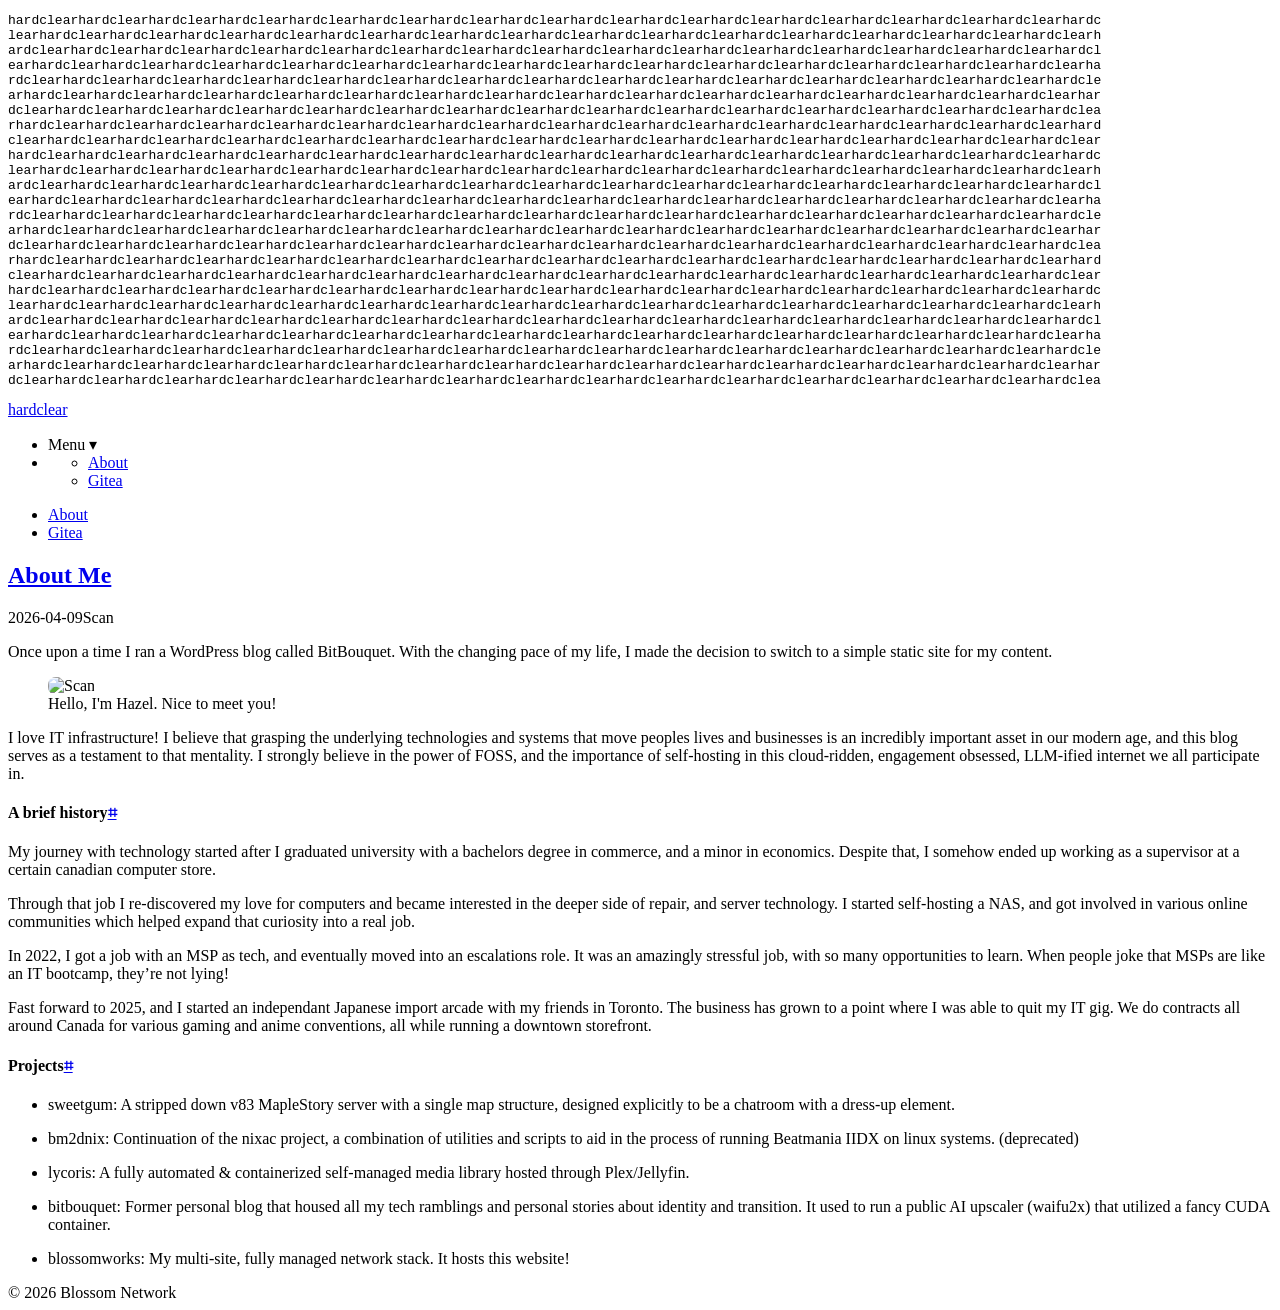
==== commit 78e3d684: "Fix about with updated dates" ====
--- a/public/about/index.html
+++ b/public/about/index.html
@@ -261,7 +261,7 @@
 Despite that, I somehow ended up working as a supervisor at a certain canadian computer store.</p>
 <p>Through that job I re-discovered my love for computers and became interested in the deeper side of repair, and server technology. I started self-hosting a NAS,
 and got involved in various online communities which helped expand that curiosity into a real job.</p>
-<p>In 2023, I got a job with an MSP as tech, and eventually moved into an escalations role. It was an amazingly stressful job, with so many opportunities to learn.
+<p>In 2022, I got a job with an MSP as tech, and eventually moved into an escalations role. It was an amazingly stressful job, with so many opportunities to learn.
 When people joke that MSPs are like an IT bootcamp, they&rsquo;re not lying!</p>
 <p>Fast forward to 2025, and I started an independant Japanese import arcade with my friends in Toronto. The business has grown to a point where I was able to quit my IT gig. We do contracts all around
 Canada for various gaming and anime conventions, all while running a downtown storefront.</p>
